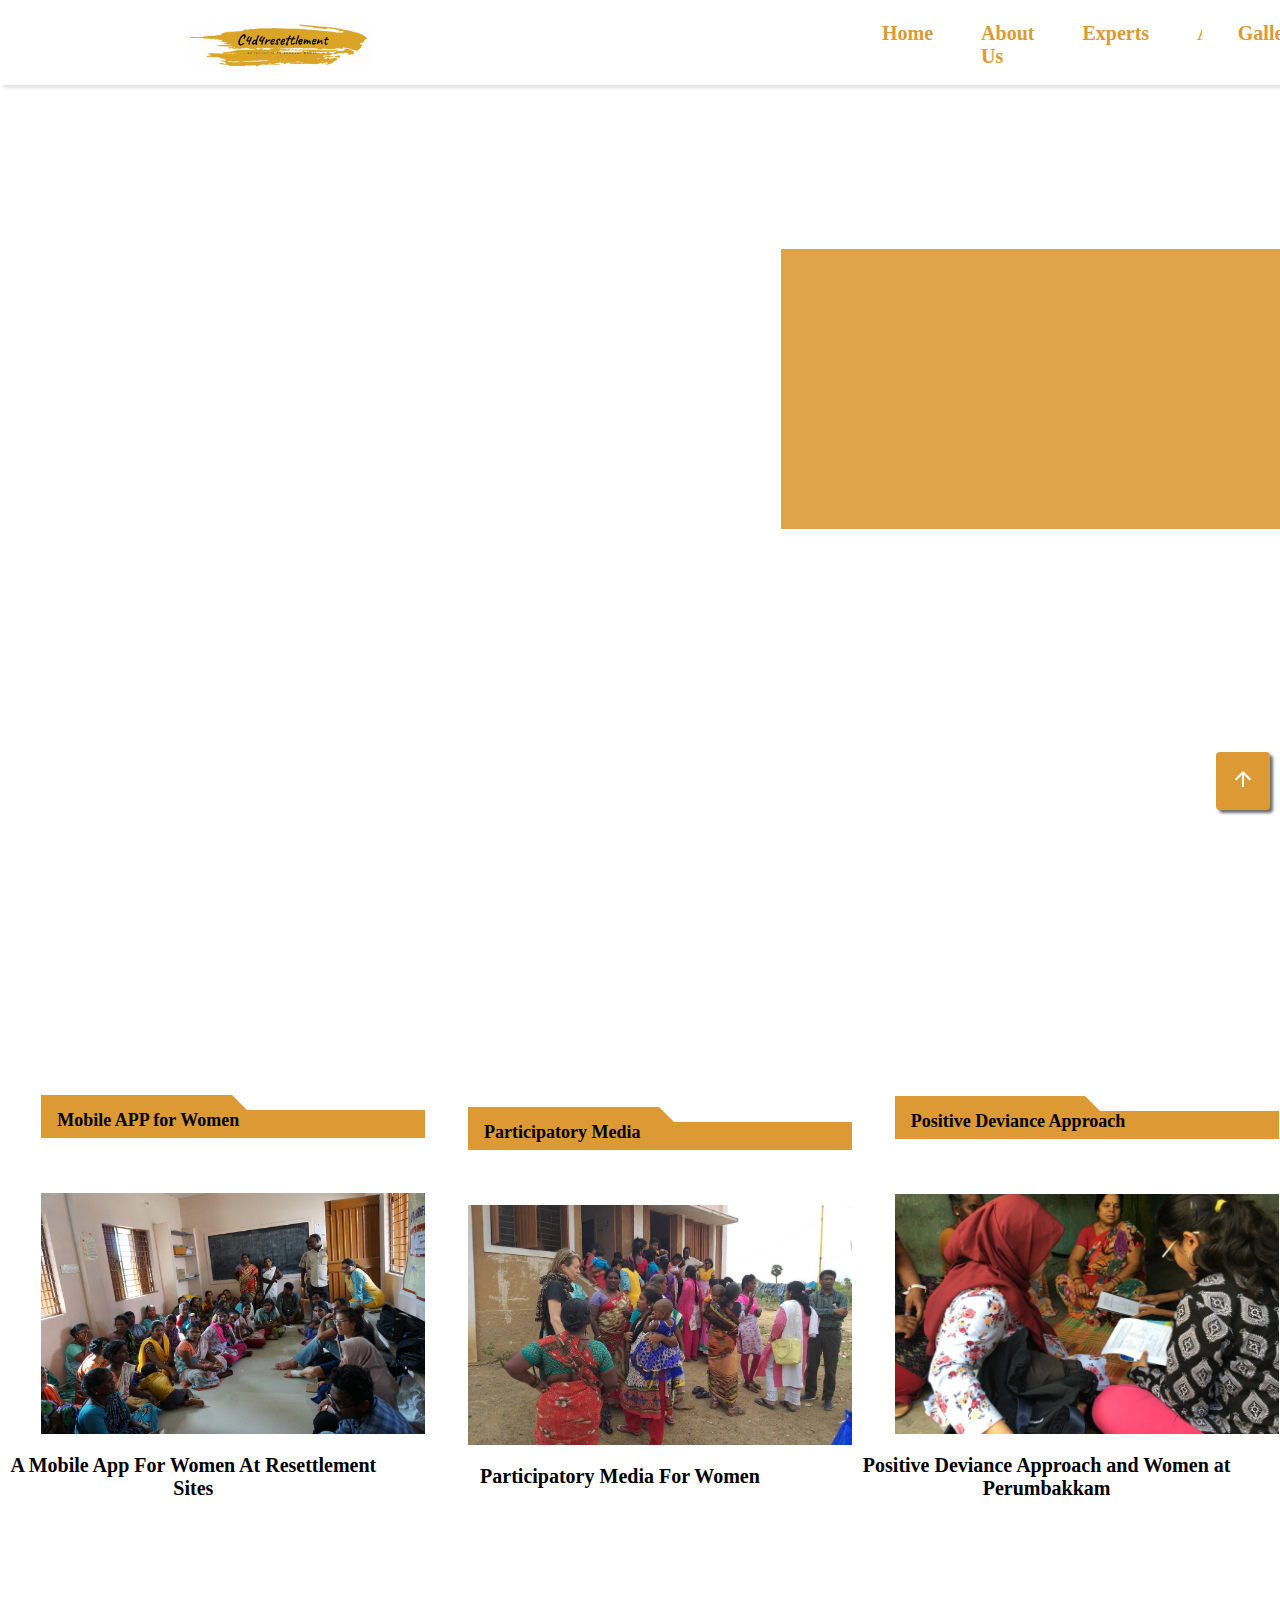
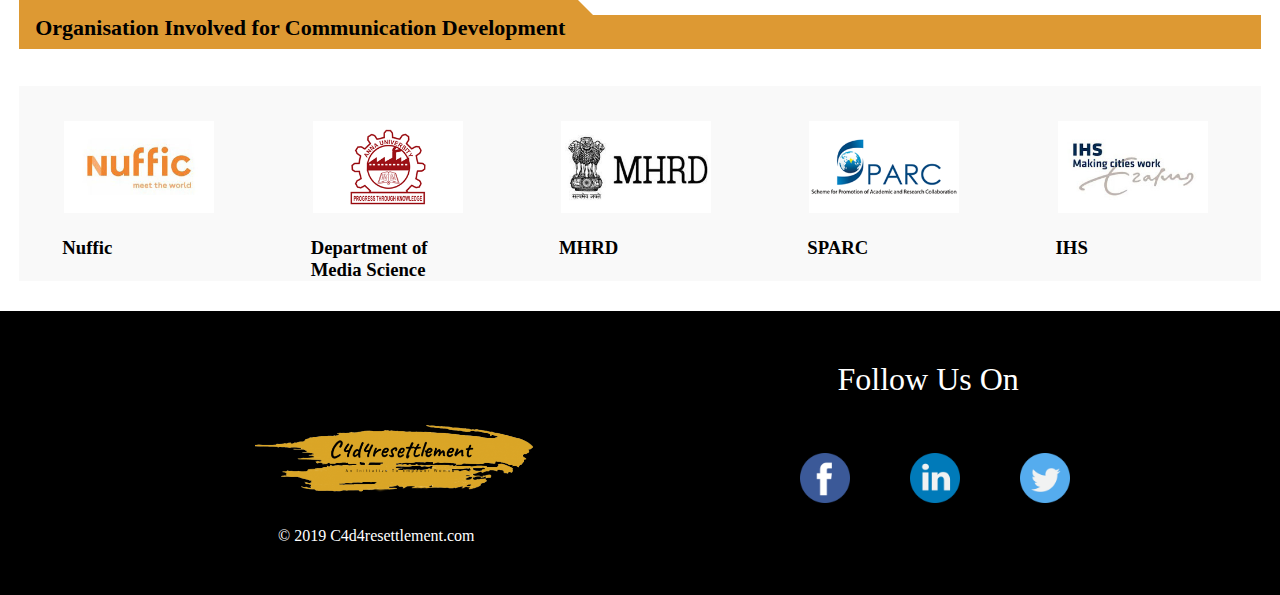
==== index.html @ a74b5cc2 "initial Commit" ====
<!DOCTYPE html>
<html>
    <head>
        <meta charset="UTF-8">
        <meta name="viewport" content="width=device-width, initial-scale=1">
         <!-- Google Font -->
          <link href="https://fonts.googleapis.com/css2?family=Montserrat:wght@400;500;700;900&display=swap" rel="stylesheet" />

         <!-- Google Icon -->
          <link rel="stylesheet" href="https://fonts.googleapis.com/icon?family=Material+Icons">

        <title> C4d4resettlement</title>
        <link rel="icon" href="./Images/logo.png">

        <!-- custom stylesheet -->
        <link rel="stylesheet" href="style.css">


    </head>

    <body>

        <div id="header" class="main">
          <header>
            <div class="navbar">
              <div class="logo">
                <img
                  class="c4d4_logo" src="/images/logo.png" alt="logo"
                />
              </div>

              <div class="navbar_rhs">
                <div class="nav-links"> <a href="/index.html"> Home</a></div>
                <div class="nav-links"><a href="/about.html">About Us</a></div>
                <div class="nav-links"><a href="/experts.html">Experts</a></div>
                <div class="dropdown">
                  <button class="dropbtn">Activities
                    <span class="material-icons">
                      expand_more
                      </span>
                  </button>
                  <div class="dropdown-content">
                    <a href="#">Documentary Screening</a>
                    <a href="#">Research Publication</a>
                    <a href="#">Field Work</a>
                    <a href="#">Meeting</a>
                    <a href="#">Conference / Workshop</a>
                    <a href="#">Courses</a>
                  </div>
                </div>
                <div class="nav-links"><a href="/gallery.html">Gallery</a></div>
                <div class="nav-links"><a href="/contactus.html">Contact Us</a></div>
              </div>
           </div>
          </header>
              <div class="main-banner">
                <div class="banner-words">
                  <div class="words">
                    <p><span></span></p>
                  </div>
                </div>
              </div>
              
              <div class="content-section">
                 <div class="article"> <p ></p>
                   <div class="article-title"> 
                    Mobile APP for Women
                   </div>  
                   <div class="article-image"> 
                     <a href="/article1.html"><img src="/images/Article1.jpg" alt="article 1 img" /></a> 
                   </div>
                   <div class="article-content">
                      <p>A Mobile App For Women At Resettlement Sites</p>
                   </div>
                 </div>

                 <div class="article"> <p></p>
                  <div class="article-title"> 
                    Participatory Media
                  </div>  
                  <div class="article-image"> 
                    <a href="/article2.html"><img src="/images/Article2.jpg" alt="article 1 img" /></a>
                  </div>
                  <div class="article-content">
                      <p>Participatory Media For Women</p>
                  </div>
                </div>

                <div class="article"> <p></p>
                  <div class="article-title"> 
                    Positive Deviance Approach
                  </div>  
                  <div class="article-image"> 
                    <a href="/article3.html"> <img src="/images/Article3.jpg" alt="article 3 img" /> </a>
                  </div>
                  <div class="article-content">
                    <p>Positive Deviance Approach and Women at Perumbakkam</p>
                  </div>
                </div>
              </div>

             <!-- feature section  -->
<!-- 
             <div class="feature-section">
              <div class="article"> <p></p>
                <div class="feature-article-title"> 
                  Features of the project
                </div> 
                <div class="feature-article-image"> 
                  <img src="/images/feature project.png" alt="featureproject img" />
                </div>
             </div> -->

             <!-- organisation involved -->

             <div class="organisation-section">
              <div class="orgarticle"> <p></p>
                <div class="organisation-article-title"> 
                  Organisation Involved for Communication Development
                </div>
              </div>
              <div class="organisation-fulllogo">
                <div class="organisation-logo">
                   <a href="/org1.html"> <img src="/images/nuffic logo.jpg" alt="nuffic logo" /> </a> 
                    <h3>Nuffic</h3>
                </div>

                <div class="organisation-logo">
                  <a href="/org2.html"> <img class="aulogo" src="/images/au logo.png" alt="Au logo" /> </a>
                  <h3>Department of <br>Media Science</h3>
                </div>

              <div class="organisation-logo">
                <a href="/org3.html"><img src="/images/mhrd-logo.png" alt="mhrdlogo" /> </a> 
                <h3>MHRD</h3>
              </div>

              <div class="organisation-logo">
                <a href="/org4.html"><img src="/images/sparclogo.png" alt="sparclogo" /></a>
                <h3>SPARC</h3>
              </div>

               <div class="organisation-logo">
                <a href="/org5.html"><img src="/images/ihs logo.jpg" alt="ihsloho" /> </a>
                 <h3>IHS</h3>
               </div>

              </div>
             </div>

             <!-- footer -->

             <div class="footer-section">
               <div class="leftfollow">
                 <div><img class="followlogo" src="/images/followuslogo.png" alt="followlogo" /></div>
                <div class="copyrights">
                © 2019 C4d4resettlement.com
                 </div>
              </div>
               <div class="follow-us">
                 <div class="follow-us-title">
                    Follow Us On
                 </div>
                 <div class="follow-us-icon">
                     <div ><img class="sm-icon" src="/images/facebook.png" alt="facebook" /> </div>   
                     <div ><img class="sm-icon" src="/images/linkedin.png" alt="facebook" /> </div>   
                     <div ><img class="sm-icon" src="/images/twitter.png" alt="facebook" /> </div>   
                 </div>
               </div>
             </div>


             <a href="#header" class="goto-top scroll-link">
              <span class="material-icons">
                arrow_upward
                </span>
            </a>


          </div>

</html>
---- style.css ----
*
 {
  padding: 0;
  margin: 0;
}
/* body {
  background-color: #f7f7f7;
} */

  /* css for nav bar */
.main {
    height: 50px;
   
  }

  .navbar {
    height: 80px;
    background-color: #ffffff;
    display: flex;
    padding-left: 150px;
    padding-right: 150px;
    align-items: center;
    padding-top: 5px;
    width: 100%;
    box-shadow: 3px 3px 3px rgba(110, 110, 110,.2);
    margin-bottom: 10px;
    overflow: hidden;
  }

  .c4d4_logo {
    width: 180px;
    cursor: pointer;
    margin-bottom: 30px;
  }


  .navbar_rhs {
    display: flex;
    gap: 24px;
    color: #dd9933;
    font-size: 20px;
    font-weight: 700;
    margin-left: 500px;
    overflow: hidden;
  }

  a {
    text-decoration: none;
    color: inherit;
  }

  .dropdown {
    float: left;
    overflow: hidden;
  }

  .dropdown .dropbtn {
    font-size: 20px;
    font-weight: 700;
    border: none;
    outline: none;
    color: #dd9933;
    padding: 12px;
    background-color: white;
    font-family: inherit; 
    margin: 0; /* Important for vertical align on mobile phones */
  }

  .dropbtn > span {
    font-size: 16px;
    font-weight: 900;
  }

  .navbar a:hover, .dropdown:hover .dropbtn {
    background-color: #dd9933;
    color: #ffffff;
    border-radius: 8px;
  }

  .dropdown-content {
    display: none;
    position: absolute;
    background-color: #f9f9f9;
    min-width: 160px;
    box-shadow: 0px 8px 16px 0px rgba(0,0,0,0.2);
    z-index: 1;
    border-radius: 8px;
  }

  .dropdown-content a {
    float: none;
    color: #dd9933;
    padding: 12px;
    text-decoration: none;
    display: block;
    text-align: left;
  }

  .dropdown-content a:hover {
    background-color:rgba(221, 153, 51, .9);
  }
  
  .dropdown:hover .dropdown-content {
    display: block;
  }

  .nav-links {
    padding: 12px;
    cursor: pointer;
    color: #dd9933
  }

  .nav-links:hover {
    background-color: #dd9933;
    color: #ffffff;
    border-radius: 8px;
  }

  /* css for banner */

  .banner-title > h1 {
    margin-left: 38%;
    margin-top: 20px;
    margin-bottom: 20px;
  }

  .banner-words {
    width: 100%;
    height: 100vh;
    background-size: cover;
    animation: imganimate 16s ease-in-out infinite;
  }

  @keyframes imganimate {
    0%,100%{
      background-image: url(/images/mainbanner.jpg);
    }
    25%{
      background-image: url(/images/mainbanner1.jpg);
    }
    50%{
      background-image: url(/images/mainbanner2.jpg);
    }
    75%{
      background-image: url(/images/mainbanner3.jpg);
    }
  }
   .words {
     background-color: rgba(221, 153, 51, .9);
     height: 280px;
     width: 658px;
     margin-left: 61%;
     position: absolute;
     margin-top: 12%;
  }

  .words  p {
    margin-left: 48px;
    margin-top: 90px;
    font-size: 28px;
    font-weight: 700;
  }

  .words  span:before {
    content: '';
    animation: animate infinite 10s;
  }

  @keyframes animate {
    0% {
      content: 'International conference on communication for development:Inventions for Empower Women';   
    }

    50% {
      content: '3-Day workshop on communication for Development: Intervention in Resettlement to improve livehood outcomes for women';   
    }

    100% {
      content: 'International conference on communication for development:Inventions for Empower Women';   
    }

  }

  /* css for content section */
    
  .content-section {
    width: 100%;
    margin-top: 100px;
    display: flex;
    align-items: center;
    justify-content: space-around;
  } 


  .article > p {
     border-bottom: 15px solid #dd9933;
     border-right: 15px solid #ffffff;
     width: 45%; 
     margin-left: 40px;
  }

  .article-title > p {
    padding-left: 8px;
    padding-top: 8px;
    padding-bottom: 8px;
    font-size: 16px;
    font-weight: 600;
    width: 97%;
  }
  

  .article-title {
    background-color: #dd9933;
    height: 8px;
    margin-bottom: 20px;
    padding-left: 16px;
    padding-bottom: 20px;
    font-weight: 700;
    font-size: 18px;
    margin-left: 40px;
  }

  .article-image > a >img {
    width: 30vw;
    transition: 1s;
  }
  img:hover {
    transform: scale(.9);
    cursor: pointer;
  }
  

  .article-content > p {
    margin-top: 16px;
    width: 30vw;
    font-size: 20px;
    font-weight: 600;
    text-align: center;
    cursor: pointer;
  }

  /* features section */

  /* .feature-section {
    margin-top: 75px;
    width: 60%;
    margin-left: 25px;
  }

  .feature-article-title {
    background-color: #dd9933;
    height: 8px;
    margin-bottom: 20px;
    padding-left: 16px;
    padding-bottom: 24px;
    font-weight: 700;
    font-size: 22px;
  }

  .feature-article-image > img {
    width: 100%;
    
  } */


  /* organisational section */

  .organisation-section {
    width: 97%;
    margin-left: 1.5%;
    margin-top: 100px;
  }

  .organisation-article-title {
    background-color: #dd9933;
    height: 8px;
    margin-bottom: 20px;
    padding-left: 16px;
    padding-bottom: 26px;
    font-weight: 700;
    font-size: 22px;
  }

  .organisation-fulllogo {
    display: flex;
    justify-content: space-around;
    margin-top: 3%;
    background-color: rgba(224, 224, 224, 0.2);
  }
 

  img {
    width: 150px;
    margin-left: 40px;
    margin-top: 35px;
  
  }
  .organisation-logo:hover {
    box-shadow: black;
    cursor: pointer;
    background-color: rgba(221, 153, 51, .9); 
  }

  .organisation-logo > h3{
    width: 200px;
    margin-top: 20px;
    margin-left: 38px;

  }

 .orgarticle > p {
    border-bottom: 15px solid #dd9933;
    border-right: 15px solid #ffffff;
    width: 45%; 
 }

  /* css for footer */

  .footer-section {
    background-color: black;
    margin-top: 30px;
    padding-top: 50px;
    padding-bottom: 50px;
    display: flex;
    justify-content: space-evenly;
  }

  .copyrights {
    color: white;
    margin-left: 20%;
    

  }

  .left-follow {
    display: flex; 
  }  

  .followlogo {
    width: 300px
  }

 

  .follow-us-title {
    color: white;
    font-size: 32px;
    margin-left: 25%;
  }

  .follow-us {
    margin-left: 0%;
  }

  .follow-us-icon {
    display: flex;
    justify-content: space-around;
    margin-top: 20px;
    gap: 20px;
  }

  .sm-icon {
    width: 50px;
    height: 50px;
    cursor: pointer;
  }

  
/* =======================
     Goto-top
   =======================
*/

.goto-top {
  position: fixed;
  bottom: 10%;
  padding: 15px;
  border-radius: 4px;
  margin-left: 95%;
  background-color: #dd9933;
  cursor: pointer;
  box-shadow: 3px 3px 3px rgb(110, 110, 110);
}

.goto-top .material-icons {
  color: #ffffff;
}

.goto-top.show {
  display: block;
}
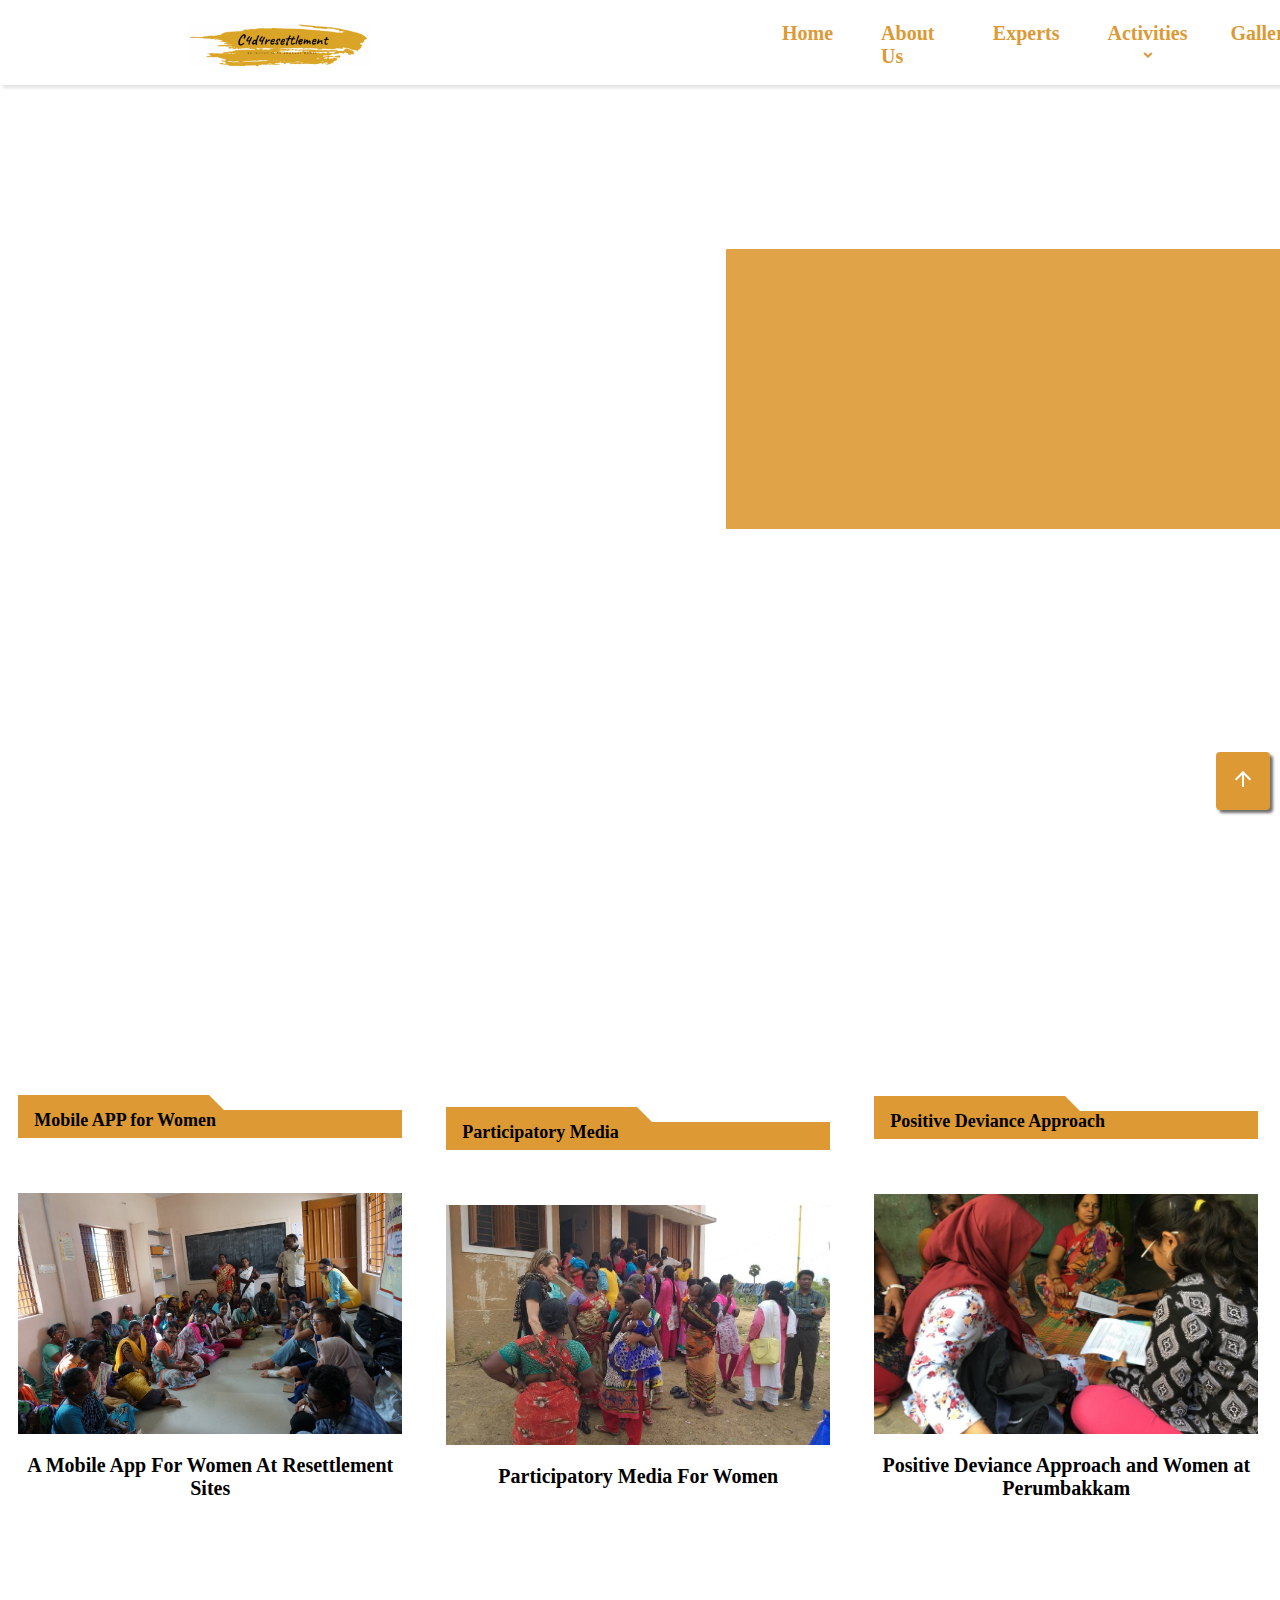
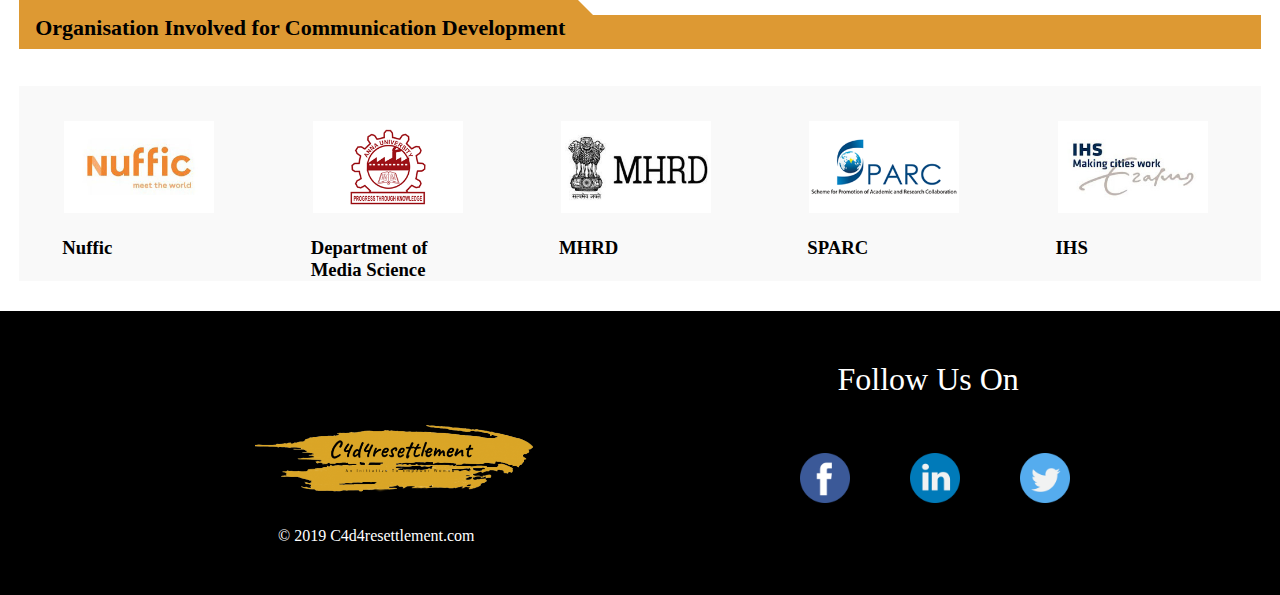
==== commit 4055776a: "update commit" ====
--- a/index.html
+++ b/index.html
@@ -9,8 +9,8 @@
          <!-- Google Icon -->
           <link rel="stylesheet" href="https://fonts.googleapis.com/icon?family=Material+Icons">
 
-        <title> C4d4resettlement</title>
-        <link rel="icon" href="./Images/logo.png">
+        <title> C4d4 Resettlement</title>
+        <link rel="icon" href="images/followuslogo.png">
 
         <!-- custom stylesheet -->
         <link rel="stylesheet" href="style.css">
@@ -25,14 +25,14 @@
             <div class="navbar">
               <div class="logo">
                 <img
-                  class="c4d4_logo" src="/images/logo.png" alt="logo"
+                  class="c4d4_logo" src="logo.png" alt="logo"
                 />
               </div>
 
               <div class="navbar_rhs">
-                <div class="nav-links"> <a href="/index.html"> Home</a></div>
-                <div class="nav-links"><a href="/about.html">About Us</a></div>
-                <div class="nav-links"><a href="/experts.html">Experts</a></div>
+                <div class="nav-links"> <a href="index.html"> Home</a></div>
+                <div class="nav-links"><a href="about.html">About Us</a></div>
+                <div class="nav-links"><a href="experts.html">Experts</a></div>
                 <div class="dropdown">
                   <button class="dropbtn">Activities
                     <span class="material-icons">
@@ -45,11 +45,11 @@
                     <a href="#">Field Work</a>
                     <a href="#">Meeting</a>
                     <a href="#">Conference / Workshop</a>
-                    <a href="#">Courses</a>
+                    <a href="#">courses</a>
                   </div>
                 </div>
-                <div class="nav-links"><a href="/gallery.html">Gallery</a></div>
-                <div class="nav-links"><a href="/contactus.html">Contact Us</a></div>
+                <div class="nav-links"><a href="gallery.html">Gallery</a></div>
+                <div class="nav-links"><a href="contactus.html">Contact Us</a></div>
               </div>
            </div>
           </header>
@@ -67,7 +67,7 @@
                     Mobile APP for Women
                    </div>  
                    <div class="article-image"> 
-                     <a href="/article1.html"><img src="/images/Article1.jpg" alt="article 1 img" /></a> 
+                     <a href="article1.html"><img src="images/Article1.jpg" alt="article 1 img" /></a> 
                    </div>
                    <div class="article-content">
                       <p>A Mobile App For Women At Resettlement Sites</p>
@@ -79,7 +79,7 @@
                     Participatory Media
                   </div>  
                   <div class="article-image"> 
-                    <a href="/article2.html"><img src="/images/Article2.jpg" alt="article 1 img" /></a>
+                    <a href="article2.html"><img src="images/Article2.jpg" alt="article 1 img" /></a>
                   </div>
                   <div class="article-content">
                       <p>Participatory Media For Women</p>
@@ -91,7 +91,7 @@
                     Positive Deviance Approach
                   </div>  
                   <div class="article-image"> 
-                    <a href="/article3.html"> <img src="/images/Article3.jpg" alt="article 3 img" /> </a>
+                    <a href="article3.html"> <img src="images/Article3.jpg" alt="article 3 img" /> </a>
                   </div>
                   <div class="article-content">
                     <p>Positive Deviance Approach and Women at Perumbakkam</p>
@@ -121,27 +121,27 @@
               </div>
               <div class="organisation-fulllogo">
                 <div class="organisation-logo">
-                   <a href="/org1.html"> <img src="/images/nuffic logo.jpg" alt="nuffic logo" /> </a> 
+                   <a href="org1.html"> <img src="images/nuffic logo.jpg" alt="nuffic logo" /> </a> 
                     <h3>Nuffic</h3>
                 </div>
 
                 <div class="organisation-logo">
-                  <a href="/org2.html"> <img class="aulogo" src="/images/au logo.png" alt="Au logo" /> </a>
+                  <a href="org2.html"> <img class="aulogo" src="images/au logo.png" alt="Au logo" /> </a>
                   <h3>Department of <br>Media Science</h3>
                 </div>
 
               <div class="organisation-logo">
-                <a href="/org3.html"><img src="/images/mhrd-logo.png" alt="mhrdlogo" /> </a> 
+                <a href="org3.html"><img src="images/mhrd-logo.png" alt="mhrdlogo" /> </a> 
                 <h3>MHRD</h3>
               </div>
 
               <div class="organisation-logo">
-                <a href="/org4.html"><img src="/images/sparclogo.png" alt="sparclogo" /></a>
+                <a href="org4.html"><img src="images/sparclogo.png" alt="sparclogo" /></a>
                 <h3>SPARC</h3>
               </div>
 
                <div class="organisation-logo">
-                <a href="/org5.html"><img src="/images/ihs logo.jpg" alt="ihsloho" /> </a>
+                <a href="org5.html"><img src="images/ihs logo.jpg" alt="ihsloho" /> </a>
                  <h3>IHS</h3>
                </div>
 
@@ -152,7 +152,7 @@
 
              <div class="footer-section">
                <div class="leftfollow">
-                 <div><img class="followlogo" src="/images/followuslogo.png" alt="followlogo" /></div>
+                 <div><img class="followlogo" src="images/followuslogo.png" alt="followlogo" /></div>
                 <div class="copyrights">
                 © 2019 C4d4resettlement.com
                  </div>
@@ -162,9 +162,9 @@
                     Follow Us On
                  </div>
                  <div class="follow-us-icon">
-                     <div ><img class="sm-icon" src="/images/facebook.png" alt="facebook" /> </div>   
-                     <div ><img class="sm-icon" src="/images/linkedin.png" alt="facebook" /> </div>   
-                     <div ><img class="sm-icon" src="/images/twitter.png" alt="facebook" /> </div>   
+                     <div ><img class="sm-icon" src="images/facebook.png" alt="facebook" /> </div>   
+                     <div ><img class="sm-icon" src="images/linkedin.png" alt="facebook" /> </div>   
+                     <div ><img class="sm-icon" src="images/twitter.png" alt="facebook" /> </div>   
                  </div>
                </div>
              </div>
--- a/style.css
+++ b/style.css
@@ -40,7 +40,7 @@
     color: #dd9933;
     font-size: 20px;
     font-weight: 700;
-    margin-left: 500px;
+    margin-left: 400px;
     overflow: hidden;
   }
 
@@ -133,23 +133,23 @@
 
   @keyframes imganimate {
     0%,100%{
-      background-image: url(/images/mainbanner.jpg);
+      background-image: url(images/mainbanner.jpg);
     }
     25%{
-      background-image: url(/images/mainbanner1.jpg);
+      background-image: url(images/mainbanner1.jpg);
     }
     50%{
-      background-image: url(/images/mainbanner2.jpg);
+      background-image: url(images/mainbanner2.jpg);
     }
     75%{
-      background-image: url(/images/mainbanner3.jpg);
+      background-image: url(images/mainbanner3.jpg);
     }
   }
    .words {
      background-color: rgba(221, 153, 51, .9);
      height: 280px;
      width: 658px;
-     margin-left: 61%;
+     margin-left: 56.7%;
      position: absolute;
      margin-top: 12%;
   }
@@ -188,7 +188,8 @@
     margin-top: 100px;
     display: flex;
     align-items: center;
-    justify-content: space-around;
+    justify-content: space-between;
+    margin-left: -1.7%;
   } 
 
 
@@ -232,11 +233,12 @@
 
   .article-content > p {
     margin-top: 16px;
-    width: 30vw;
     font-size: 20px;
     font-weight: 600;
     text-align: center;
     cursor: pointer;
+    width: 30vw;
+    margin-left: 40px;
   }
 
   /* features section */
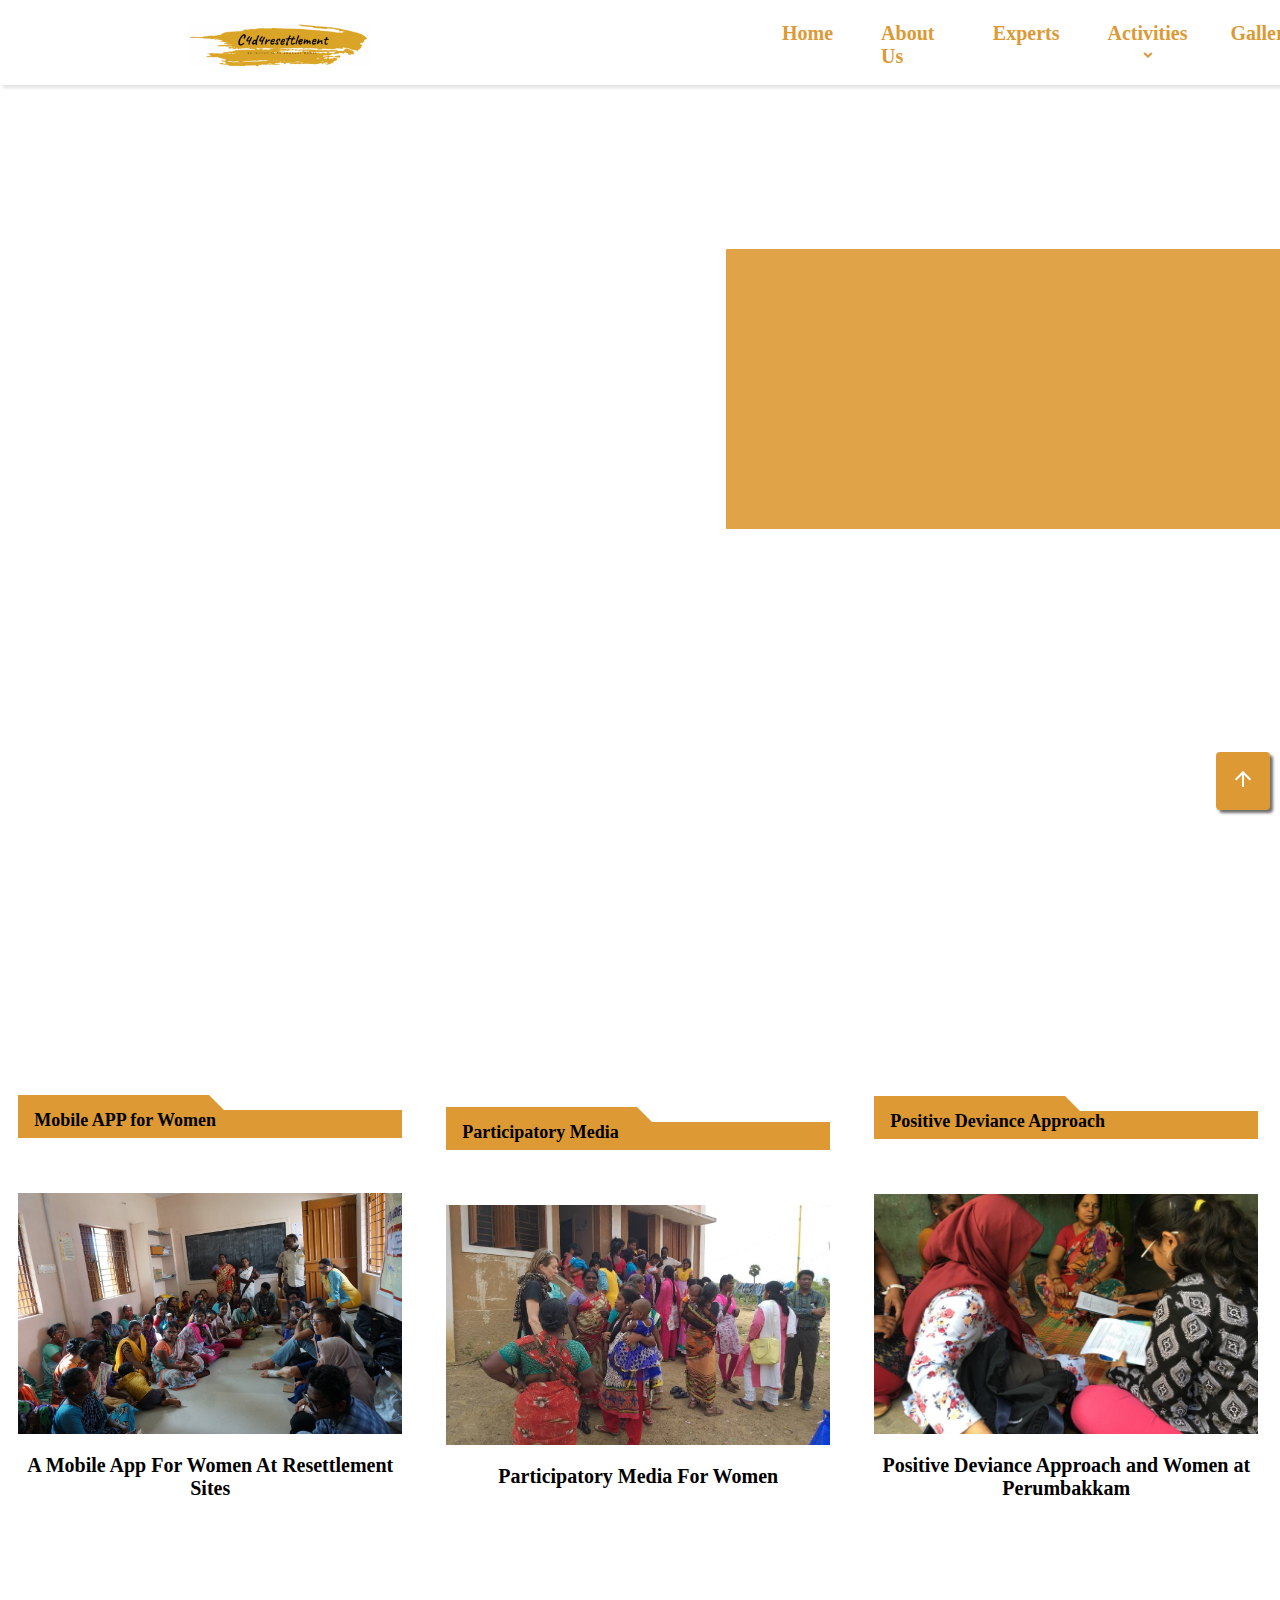
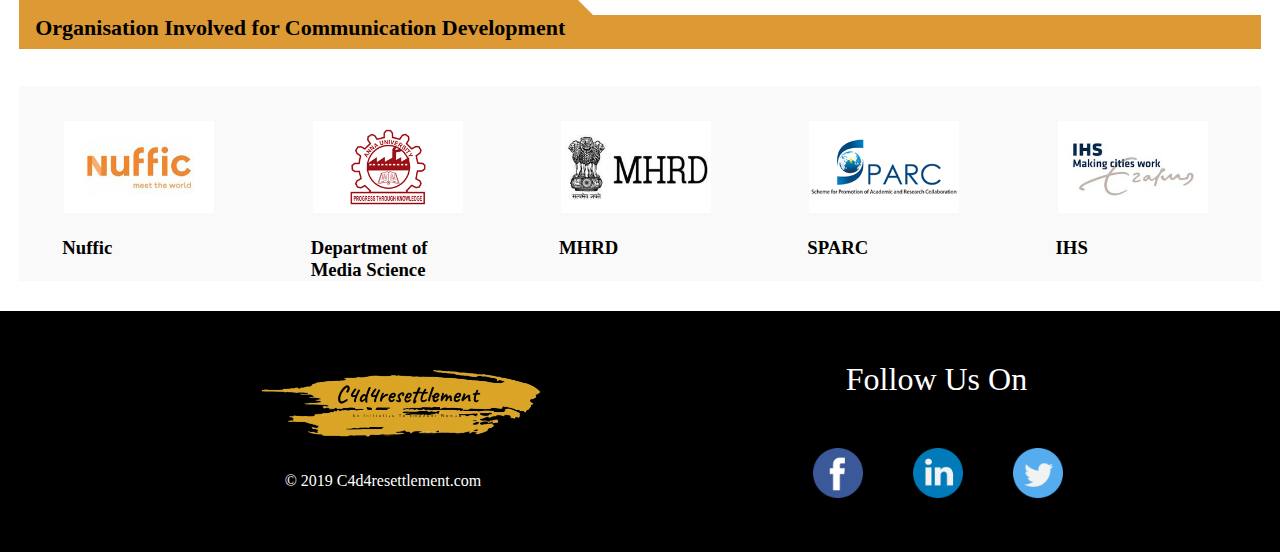
==== commit 87ffded9: "update commit" ====
--- a/index.html
+++ b/index.html
@@ -29,7 +29,7 @@
                 />
               </div>
 
-              <div class="navbar_rhs">
+              <div class="navbar_rhs" id="myTopnav">
                 <div class="nav-links"> <a href="index.html"> Home</a></div>
                 <div class="nav-links"><a href="about.html">About Us</a></div>
                 <div class="nav-links"><a href="experts.html">Experts</a></div>
@@ -50,6 +50,12 @@
                 </div>
                 <div class="nav-links"><a href="gallery.html">Gallery</a></div>
                 <div class="nav-links"><a href="contactus.html">Contact Us</a></div>
+
+                <div class="hamburger">
+                  <span class="material-icons">
+                    menu
+                    </span>
+                </div>
               </div>
            </div>
           </header>
@@ -99,17 +105,6 @@
                 </div>
               </div>
 
-             <!-- feature section  -->
-<!-- 
-             <div class="feature-section">
-              <div class="article"> <p></p>
-                <div class="feature-article-title"> 
-                  Features of the project
-                </div> 
-                <div class="feature-article-image"> 
-                  <img src="/images/feature project.png" alt="featureproject img" />
-                </div>
-             </div> -->
 
              <!-- organisation involved -->
 
@@ -179,4 +174,9 @@
 
           </div>
 
+      <!-- custom script -->
+
+      <script src="index.js"></script>
+
+   </body>
 </html>--- a/style.css
+++ b/style.css
@@ -11,6 +11,10 @@
 .main {
     height: 50px;
    
+  }
+
+  .hamburger {
+    display: none;
   }
 
   .navbar {
@@ -116,6 +120,112 @@
     border-radius: 8px;
   }
 
+  .navbar_rhs .icon {
+    display: none;
+  }
+
+  /* Navbar Media Query */
+
+  @media only screen and (max-width: 1200px){
+
+    .main {
+      height: 50px;
+    }
+
+    .navbar {
+      height: 80px;
+      background-color: #ffffff;
+      display: flex;
+      padding-left: 50px;
+      padding-right: 50px;
+      align-items: center;
+      padding-top: 5px;
+      width: 100%;
+      box-shadow: 3px 3px 3px rgba(110, 110, 110,.2);
+      margin-bottom: 10px;
+      overflow: hidden;
+    }
+
+    .navbar_rhs {
+      display: flex;
+      gap: 12px;
+      color: #dd9933;
+      font-size: 20px;
+      font-weight: 700;
+      margin-left: 80px;
+      overflow: hidden;
+    }
+
+    .c4d4_logo {
+      width: 180px;
+      cursor: pointer;
+      margin-bottom: 30px;
+      margin-left: -15px;
+    }
+
+  }
+
+  @media only screen and (max-width: 768px) {
+    .main {
+      height: 50px;
+    }
+
+    header {
+      width: 768px;
+    }
+
+    .navbar {
+      height: 80px;
+      background-color: #ffffff;
+      display: flex;
+      padding-left: 20px;
+      padding-right: 20px;
+      align-items: center;
+      padding-top: 5px;
+      width: 100%;
+      box-shadow: 3px 3px 3px rgba(110, 110, 110,.2);
+      margin-bottom: 10px;
+      overflow: hidden;
+    }
+
+    .navbar_rhs {
+      display: flex;
+      gap: 0px;
+      color: #dd9933;
+      font-size: 18px;
+      font-weight: 700;
+      margin-left: 50px;
+      overflow: hidden;
+    }
+
+    .c4d4_logo {
+      width: 120px;
+      cursor: pointer;
+      margin-bottom: 30px;
+      margin-left: -5px;
+    }
+
+  }
+
+  @media screen and (max-width: 425px) {
+    .hamburger {
+      padding: 0.3rem;
+      display: flex;
+      align-items: center;
+      justify-content: center;
+      background-color: white;
+      border-radius: 0.2rem;
+      cursor: pointer;
+    }
+  
+    .hamburger span {
+      width: 3rem;
+      height: 3rem;
+      fill: #dd9933;
+    }
+  }
+ 
+
   /* css for banner */
 
   .banner-title > h1 {
@@ -179,6 +289,83 @@
       content: 'International conference on communication for development:Inventions for Empower Women';   
     }
 
+  }
+
+  /* banner Media queries */
+
+  @media only screen and (max-width: 1200px){
+
+    .banner-words {
+      width: 100%;
+      height: 100vh;
+      background-size: 100vh;
+      background-repeat: no-repeat;
+      animation: imganimate 16s ease-in-out infinite;
+    }
+  
+    @keyframes imganimate {
+      0%,100%{
+        background-image: url(images/mainbanner.jpg);
+      }
+      25%{
+        background-image: url(images/mainbanner1.jpg);
+      }
+      50%{
+        background-image: url(images/mainbanner2.jpg);
+      }
+      75%{
+        background-image: url(images/mainbanner3.jpg);
+      }
+    }
+
+    .words {
+      background-color: rgba(221, 153, 51, .9);
+      height: 280px;
+      width: 658px;
+      margin-left: 36.7%;
+      position: absolute;
+      margin-top: 12%;
+   }
+  }
+
+  @media only screen and (max-width: 768px) {
+    .banner-words {
+      width: 100%;
+      height: 100vh;
+      background-size: 100vh;
+      background-repeat: no-repeat;
+      animation: imganimate 16s ease-in-out infinite;
+    }
+  
+    @keyframes imganimate {
+      0%,100%{
+        background-image: url(images/mainbanner.jpg);
+      }
+      25%{
+        background-image: url(images/mainbanner1.jpg);
+      }
+      50%{
+        background-image: url(images/mainbanner2.jpg);
+      }
+      75%{
+        background-image: url(images/mainbanner3.jpg);
+      }
+    }
+
+    .words {
+      background-color: rgba(221, 153, 51, .9);
+      height: 230px;
+      width: 558px;
+      margin-left: 29.7%;
+      position: absolute;
+      margin-top: 19%;
+   }
+   .words  p {
+    margin-left: 48px;
+    margin-top: 50px;
+    font-size: 28px;
+    font-weight: 700;
+  }
   }
 
   /* css for content section */
@@ -241,29 +428,68 @@
     margin-left: 40px;
   }
 
-  /* features section */
-
-  /* .feature-section {
-    margin-top: 75px;
-    width: 60%;
-    margin-left: 25px;
-  }
-
-  .feature-article-title {
+  /* content Media query */
+
+  @media only screen and (max-width: 1200px) {
+
+    .content-section {
+      width: 100%;
+      display: flex;
+      align-items: center;
+      justify-content: space-between;
+      margin-left: -2.4%;
+      margin-top: -600px;
+    } 
+
+  }
+
+  @media only screen and (max-width: 768px) {
+    .content-section {
+      width: 95vw;
+      display: flex;
+      align-items: center;
+      justify-content: space-between;
+      margin-left: -2.4%;
+      margin-top: -450px;
+    } 
+
+    .article > p {
+      border-bottom: 15px solid #dd9933;
+      border-right: 15px solid #ffffff;
+      width: 35%; 
+      margin-left: 40px;
+   }
+
+   .article-title {
     background-color: #dd9933;
     height: 8px;
-    margin-bottom: 20px;
-    padding-left: 16px;
-    padding-bottom: 24px;
+    padding-left: 12px;
+    padding-bottom: 16px;
     font-weight: 700;
-    font-size: 22px;
-  }
-
-  .feature-article-image > img {
-    width: 100%;
-    
-  } */
-
+    font-size: 16px;
+    margin-left: 40px;
+    padding-top: 6px;
+  }
+
+    .article-title > p {
+      padding-left: 8px;
+      padding-top: 8px;
+      padding-bottom: 8px;
+      font-weight: 600;
+      width: 100%;
+    }
+
+    .article-content > p {
+      width: 25vw;
+      font-size: 12px;
+      margin-left: 50px;
+    }
+
+    .article-image > a >img {
+      width: 28vw;
+      margin-top: 0px;
+    }
+  }
 
   /* organisational section */
 
@@ -316,6 +542,66 @@
     width: 45%; 
  }
 
+ /* organisation media query */
+
+  @media only screen and (max-width: 1200px) {
+
+    .organisation-logo > a > img {
+      width: 130px;
+      margin-top: 35px;
+    }
+
+    .organisation-logo > h3{
+      width: 150px;
+      margin-top: 20px;
+      margin-left: 48px;
+      margin-bottom: 16px;
+    }
+
+  }
+
+  @media only screen and (max-width: 768px) {
+
+    .organisation-section {
+      width: 97vw;
+      margin-left: 1.5%;
+      margin-top: 50px;
+    }
+
+    .organisation-fulllogo {
+      display: flex;
+      justify-content: space-around;
+      margin-top: 3%;
+      background-color: rgba(224, 224, 224, 0.2);
+      width: 100%;
+    }
+
+    .organisation-logo > a > img {
+      width: 100px;
+      margin-top: 35px;
+      margin-left: 16px;
+    }
+
+    .organisation-logo > h3{
+      width: 80px;
+      margin-top: 10px;
+      margin-left: 28px;
+      margin-bottom: 16px;
+      font-size: 12px;
+    }
+
+    .organisation-article-title {
+      background-color: #dd9933;
+      height: 8px;
+      margin-bottom: 10px;
+      padding-left: 16px;
+      padding-bottom: 18px;
+      padding-top: 12px;
+      font-weight: 700;
+      font-size: 16px;
+    }
+  }
+
   /* css for footer */
 
   .footer-section {
@@ -330,12 +616,10 @@
   .copyrights {
     color: white;
     margin-left: 20%;
-    
-
-  }
-
-  .left-follow {
-    display: flex; 
+  }
+
+  .leftfollow {
+    margin-top: -55px;
   }  
 
   .followlogo {
@@ -357,14 +641,56 @@
   .follow-us-icon {
     display: flex;
     justify-content: space-around;
-    margin-top: 20px;
-    gap: 20px;
+    margin-top: 15px;
+    gap: 10px;
   }
 
   .sm-icon {
     width: 50px;
     height: 50px;
     cursor: pointer;
+  }
+
+  /* footer media query */
+
+  @media only screen and (max-width: 768px) {
+    .footer-section {
+      background-color: black;
+      margin-top: 20px;
+      padding-top: 20px;
+      padding-bottom: 20px;
+      display: flex;
+      justify-content: space-evenly;
+    }
+
+    .leftfollow {
+      margin-top: -45px;
+    } 
+
+    .followlogo {
+      width: 230px
+    }
+
+    .follow-us {
+      margin-top: 2%;
+    }
+
+    .follow-us-title {
+      color: white;
+      font-size: 24px;
+      margin-left: 28%;
+    }
+    .follow-us-icon {
+      display: flex;
+      justify-content: space-around;
+      margin-top: 0px;
+      gap: 0px;
+    }
+  
+    .sm-icon {
+      width: 30px;
+      height: 30px;
+    }
   }
 
   
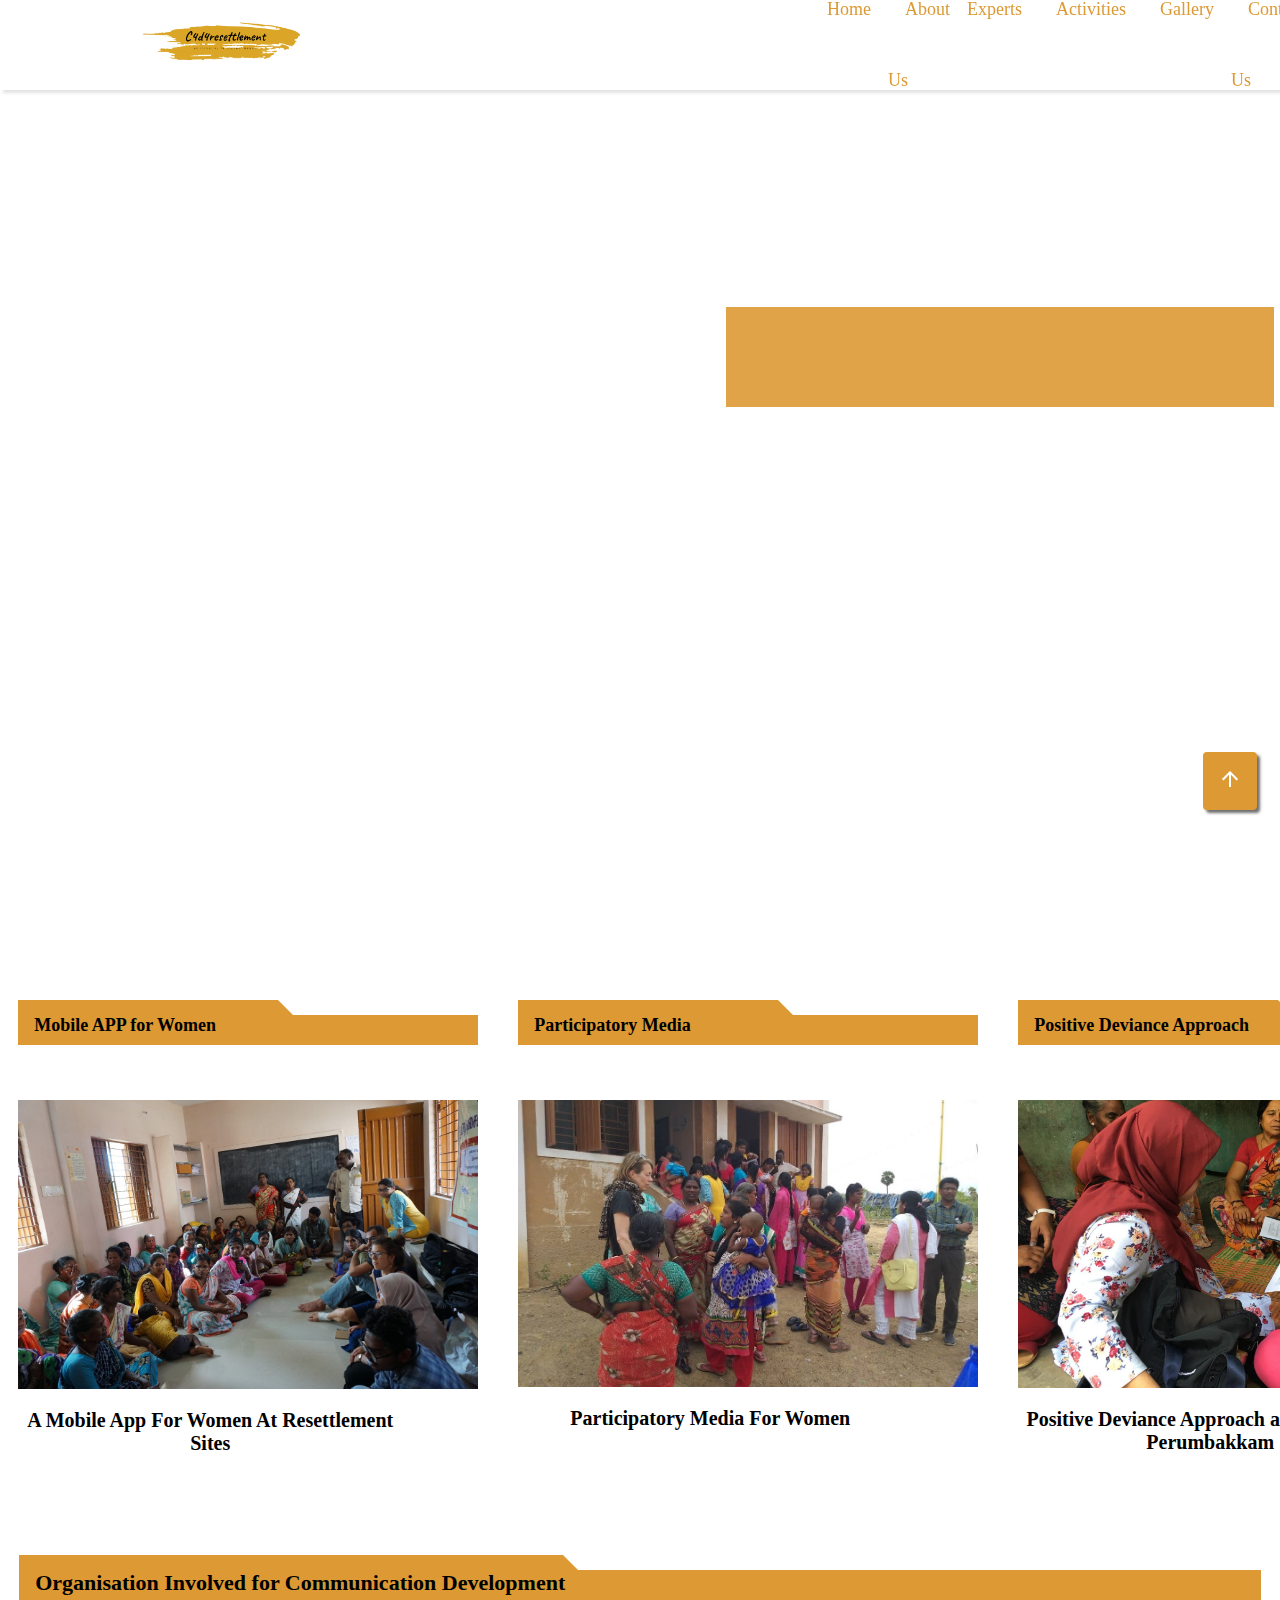
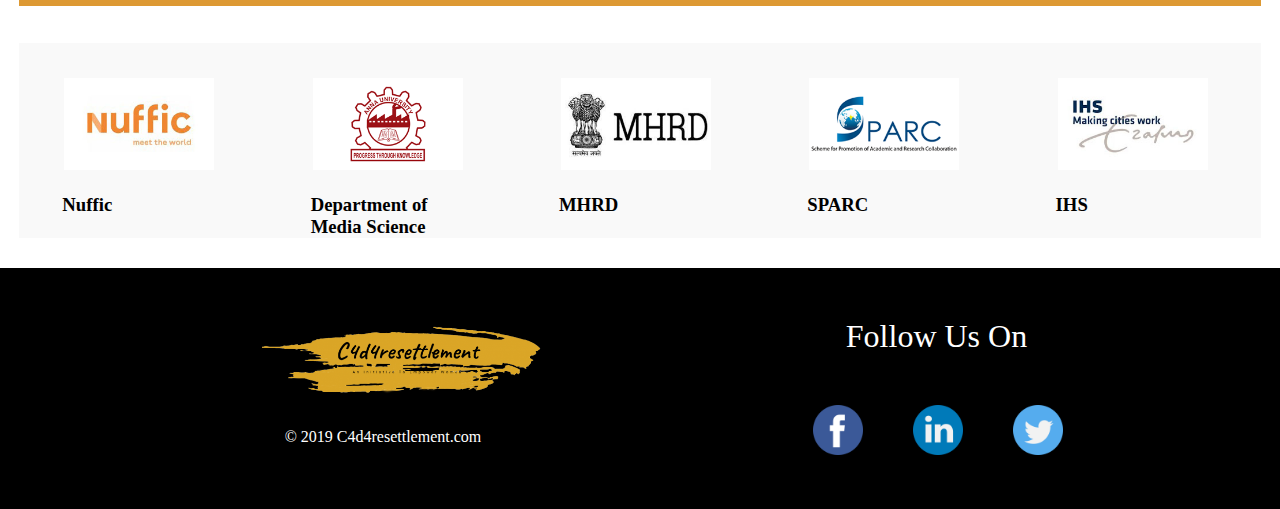
==== commit b0579fca: "update commit" ====
--- a/index.html
+++ b/index.html
@@ -1,182 +1,176 @@
 <!DOCTYPE html>
-<html>
-    <head>
-        <meta charset="UTF-8">
-        <meta name="viewport" content="width=device-width, initial-scale=1">
-         <!-- Google Font -->
-          <link href="https://fonts.googleapis.com/css2?family=Montserrat:wght@400;500;700;900&display=swap" rel="stylesheet" />
+<html lang="en">
+<head>
+  <meta charset="UTF-8">
+  <meta name="viewport" content="width=device-width, initial-scale=1.0">
+  <meta http-equiv="X-UA-Compatible" content="ie=edge">
+  <title>C4d4 Resettlement</title>
+  <link rel="icon" href="images/followuslogo.png">
+  <link rel="stylesheet" href="style.css">
+  
+  <link rel="stylesheet" href="https://cdnjs.cloudflare.com/ajax/libs/font-awesome/5.15.3/css/all.min.css"/>
 
-         <!-- Google Icon -->
-          <link rel="stylesheet" href="https://fonts.googleapis.com/icon?family=Material+Icons">
+   <!-- Google Icon -->
+   <link rel="stylesheet" href="https://fonts.googleapis.com/icon?family=Material+Icons">
+  
+</head>
+<body>
+   
+ <!-- nav bar    -->
 
-        <title> C4d4 Resettlement</title>
-        <link rel="icon" href="images/followuslogo.png">
+  <div class="wrapper">
+    <nav>
+      <input type="checkbox" id="show-menu">
+      <label for="show-menu" class="menu-icon"><i class="fas fa-bars"></i></label>
+      <div class="content">
+         <div class="logo"><a href="#"><img
+            class="c4d4_logo" src="images/followuslogo.png" alt="logo"
+          />
+        </a></div>
+        <ul class="links">
+          <li><a href="index.html">Home</a></li>
+          <li><a href="about.html">About Us</a></li>
+          <li><a href="experts.html">Experts</a></li>
+          <li>
+                <a href="#" class="desktop-link">Activities</a>
+                <input type="checkbox" id="show-features">
+                <label for="show-features">Activities</label>
+                <ul>
+                    <li><a href="#">Documentary Screening</a></li>
+                    <li><a href="#">Research Publication</a></li>
+                    <li><a href="#">Field Work</a></li>
+                    <li><a href="#">Meeting</a></li>
+                    <li><a href="#">Conference / Workshop</a></li>
+                    <li><a href="#">courses</a></li>
+                </ul>
+            </li>
+          <li><a href="gallery.html">Gallery</a></li>
+          <li><a href="contactus.html">Contact Us</a></li>
+        </ul>
+      </div>
+    </nav>
+  </div>
 
-        <!-- custom stylesheet -->
-        <link rel="stylesheet" href="style.css">
+<!-- end of nav bar -->
+
+<!-- banner section -->
+
+<div class="main-banner">
+    <div class="banner-words">
+      <div class="words">
+        <p><span></span></p>
+      </div>
+    </div>
+  </div>
+  
+  <div class="content-section">
+     <div class="article"> <p ></p>
+       <div class="article-title"> 
+        Mobile APP for Women
+       </div>  
+       <div class="article-image"> 
+         <a href="article1.html"><img src="images/Article1.jpg" alt="article 1 img" /></a> 
+       </div>
+       <div class="article-content">
+          <p>A Mobile App For Women At Resettlement Sites</p>
+       </div>
+     </div>
+
+     <div class="article"> <p></p>
+      <div class="article-title"> 
+        Participatory Media
+      </div>  
+      <div class="article-image"> 
+        <a href="article2.html"><img src="images/Article2.jpg" alt="article 1 img" /></a>
+      </div>
+      <div class="article-content">
+          <p>Participatory Media For Women</p>
+      </div>
+    </div>
+
+    <div class="article"> <p></p>
+      <div class="article-title"> 
+        Positive Deviance Approach
+      </div>  
+      <div class="article-image"> 
+        <a href="article3.html"> <img src="images/Article3.jpg" alt="article 3 img" /> </a>
+      </div>
+      <div class="article-content">
+        <p>Positive Deviance Approach and Women at Perumbakkam</p>
+      </div>
+    </div>
+  </div>
+
+  <!-- organisation involved -->
+
+  
+  <div class="organisation-section">
+    <div class="orgarticle"> <p></p>
+      <div class="organisation-article-title"> 
+        Organisation Involved for Communication Development
+      </div>
+    </div>
+     <div class="slider">
+        <div class="organisation-fulllogo">
+            <div class="organisation-logo">
+              <a href="org1.html"> <img src="images/nuffic logo.jpg" alt="nuffic logo" /> </a> 
+                <h3>Nuffic</h3>
+            </div>
+
+            <div class="organisation-logo">
+              <a href="org2.html"> <img class="aulogo" src="images/au logo.png" alt="Au logo" /> </a>
+              <h3>Department of <br>Media Science</h3>
+            </div>
+
+          <div class="organisation-logo">
+            <a href="org3.html"><img src="images/mhrd-logo.png" alt="mhrdlogo" /> </a> 
+            <h3>MHRD</h3>
+          </div>
+
+          <div class="organisation-logo">
+            <a href="org4.html"><img src="images/sparclogo.png" alt="sparclogo" /></a>
+            <h3>SPARC</h3>
+          </div>
+
+          <div class="organisation-logo">
+            <a href="org5.html"><img src="images/ihs logo.jpg" alt="ihsloho" /> </a>
+            <h3>IHS</h3>
+          </div>
+
+        </div>
+      </div>  
+   </div>
+
+   <!-- footer -->
+
+   <div class="footer-section">
+     <div class="leftfollow">
+       <div><img class="followlogo" src="images/followuslogo.png" alt="followlogo" /></div>
+      <div class="copyrights">
+      © 2019 C4d4resettlement.com
+       </div>
+    </div>
+     <div class="follow-us">
+       <div class="follow-us-title">
+          Follow Us On
+       </div>
+       <div class="follow-us-icon">
+           <div ><img class="sm-icon" src="images/facebook.png" alt="facebook" /> </div>   
+           <div ><img class="sm-icon" src="images/linkedin.png" alt="facebook" /> </div>   
+           <div ><img class="sm-icon" src="images/twitter.png" alt="facebook" /> </div>   
+       </div>
+     </div>
+   </div>
 
 
-    </head>
-
-    <body>
-
-        <div id="header" class="main">
-          <header>
-            <div class="navbar">
-              <div class="logo">
-                <img
-                  class="c4d4_logo" src="logo.png" alt="logo"
-                />
-              </div>
-
-              <div class="navbar_rhs" id="myTopnav">
-                <div class="nav-links"> <a href="index.html"> Home</a></div>
-                <div class="nav-links"><a href="about.html">About Us</a></div>
-                <div class="nav-links"><a href="experts.html">Experts</a></div>
-                <div class="dropdown">
-                  <button class="dropbtn">Activities
-                    <span class="material-icons">
-                      expand_more
-                      </span>
-                  </button>
-                  <div class="dropdown-content">
-                    <a href="#">Documentary Screening</a>
-                    <a href="#">Research Publication</a>
-                    <a href="#">Field Work</a>
-                    <a href="#">Meeting</a>
-                    <a href="#">Conference / Workshop</a>
-                    <a href="#">courses</a>
-                  </div>
-                </div>
-                <div class="nav-links"><a href="gallery.html">Gallery</a></div>
-                <div class="nav-links"><a href="contactus.html">Contact Us</a></div>
-
-                <div class="hamburger">
-                  <span class="material-icons">
-                    menu
-                    </span>
-                </div>
-              </div>
-           </div>
-          </header>
-              <div class="main-banner">
-                <div class="banner-words">
-                  <div class="words">
-                    <p><span></span></p>
-                  </div>
-                </div>
-              </div>
-              
-              <div class="content-section">
-                 <div class="article"> <p ></p>
-                   <div class="article-title"> 
-                    Mobile APP for Women
-                   </div>  
-                   <div class="article-image"> 
-                     <a href="article1.html"><img src="images/Article1.jpg" alt="article 1 img" /></a> 
-                   </div>
-                   <div class="article-content">
-                      <p>A Mobile App For Women At Resettlement Sites</p>
-                   </div>
-                 </div>
-
-                 <div class="article"> <p></p>
-                  <div class="article-title"> 
-                    Participatory Media
-                  </div>  
-                  <div class="article-image"> 
-                    <a href="article2.html"><img src="images/Article2.jpg" alt="article 1 img" /></a>
-                  </div>
-                  <div class="article-content">
-                      <p>Participatory Media For Women</p>
-                  </div>
-                </div>
-
-                <div class="article"> <p></p>
-                  <div class="article-title"> 
-                    Positive Deviance Approach
-                  </div>  
-                  <div class="article-image"> 
-                    <a href="article3.html"> <img src="images/Article3.jpg" alt="article 3 img" /> </a>
-                  </div>
-                  <div class="article-content">
-                    <p>Positive Deviance Approach and Women at Perumbakkam</p>
-                  </div>
-                </div>
-              </div>
+   <a href="#header" class="goto-top scroll-link">
+    <span class="material-icons">
+      arrow_upward
+      </span>
+  </a>
 
 
-             <!-- organisation involved -->
+</div>
 
-             <div class="organisation-section">
-              <div class="orgarticle"> <p></p>
-                <div class="organisation-article-title"> 
-                  Organisation Involved for Communication Development
-                </div>
-              </div>
-              <div class="organisation-fulllogo">
-                <div class="organisation-logo">
-                   <a href="org1.html"> <img src="images/nuffic logo.jpg" alt="nuffic logo" /> </a> 
-                    <h3>Nuffic</h3>
-                </div>
-
-                <div class="organisation-logo">
-                  <a href="org2.html"> <img class="aulogo" src="images/au logo.png" alt="Au logo" /> </a>
-                  <h3>Department of <br>Media Science</h3>
-                </div>
-
-              <div class="organisation-logo">
-                <a href="org3.html"><img src="images/mhrd-logo.png" alt="mhrdlogo" /> </a> 
-                <h3>MHRD</h3>
-              </div>
-
-              <div class="organisation-logo">
-                <a href="org4.html"><img src="images/sparclogo.png" alt="sparclogo" /></a>
-                <h3>SPARC</h3>
-              </div>
-
-               <div class="organisation-logo">
-                <a href="org5.html"><img src="images/ihs logo.jpg" alt="ihsloho" /> </a>
-                 <h3>IHS</h3>
-               </div>
-
-              </div>
-             </div>
-
-             <!-- footer -->
-
-             <div class="footer-section">
-               <div class="leftfollow">
-                 <div><img class="followlogo" src="images/followuslogo.png" alt="followlogo" /></div>
-                <div class="copyrights">
-                © 2019 C4d4resettlement.com
-                 </div>
-              </div>
-               <div class="follow-us">
-                 <div class="follow-us-title">
-                    Follow Us On
-                 </div>
-                 <div class="follow-us-icon">
-                     <div ><img class="sm-icon" src="images/facebook.png" alt="facebook" /> </div>   
-                     <div ><img class="sm-icon" src="images/linkedin.png" alt="facebook" /> </div>   
-                     <div ><img class="sm-icon" src="images/twitter.png" alt="facebook" /> </div>   
-                 </div>
-               </div>
-             </div>
-
-
-             <a href="#header" class="goto-top scroll-link">
-              <span class="material-icons">
-                arrow_upward
-                </span>
-            </a>
-
-
-          </div>
-
-      <!-- custom script -->
-
-      <script src="index.js"></script>
-
-   </body>
+</body>
 </html>--- a/style.css
+++ b/style.css
@@ -1,231 +1,471 @@
-*
- {
-  padding: 0;
-  margin: 0;
-}
-/* body {
-  background-color: #f7f7f7;
-} */
-
-  /* css for nav bar */
-.main {
-    height: 50px;
-   
-  }
-
-  .hamburger {
+*{
+    margin: 0;
+    padding: 0;
+    box-sizing: border-box;
+    text-decoration: none;
+    font-family: 'Times New Roman', Times, serif;
+  }
+  .wrapper{
+    background: #ffffff;
+    width: 100%;
+    position: fixed;
+    box-shadow: 3px 3px 3px rgba(110, 110, 110,.2);
+    
+  }
+  .wrapper nav{
+    position: relative;
+    display: flex;
+    max-width: calc(100% - 200px);
+    margin: 0 auto;
+    height: 90px;
+    align-items: center;
+    justify-content: space-between;
+  }
+  nav .content{
+    display: flex;
+    align-items: center;
+  }
+  nav .content .links{
+    display: flex;
+    margin-left: 500px;
+  }
+  .content .logo a .c4d4_logo{
+      width: 170px;
+      margin-top: -2px;
+  }
+  .content .links li{
+    list-style: none;
+    line-height: 70px;
+  }
+  .content .links li a,
+  .content .links li label{
+    color:#dd9933;
+    font-size: 18px;
+    font-weight: 500;
+    padding: 9px 17px;
+    border-radius: 5px;
+    transition: all 0.3s ease;
+  }
+  .content .links li label{
     display: none;
   }
-
-  .navbar {
-    height: 80px;
-    background-color: #ffffff;
-    display: flex;
-    padding-left: 150px;
-    padding-right: 150px;
-    align-items: center;
-    padding-top: 5px;
+  .content .links li a:hover,
+  .content .links li label:hover{
+    background: #dd9933;
+    color: #ffffff;
+  }
+  .wrapper .search-icon,
+  .wrapper .menu-icon{
+    color: #dd9933;
+    font-size: 18px;
+    cursor: pointer;
+    line-height: 70px;
+    width: 70px;
+    text-align: center;
+  }
+  .wrapper .menu-icon{
+    display: none;
+  }
+  .wrapper #show-search:checked ~ .search-icon i::before{
+    content: "\f00d";
+  }
+  
+  .wrapper input[type="checkbox"]{
+    display: none;
+  }
+  
+  /* Dropdown Menu code start */
+  .content .links ul{
+    position: absolute;
+    background-color: rgb(253, 253, 253);
+    color: #ffffff;
+    top: 80px;
+    z-index: -1;
+    opacity: 0;
+    visibility: hidden;
+  }
+  .content .links li:hover > ul{
+    top: 70px;
+    opacity: 1;
+    visibility: visible;
+    transition: all 0.3s ease;
+  }
+  .content .links ul li a{
+    display: block;
     width: 100%;
-    box-shadow: 3px 3px 3px rgba(110, 110, 110,.2);
-    margin-bottom: 10px;
-    overflow: hidden;
-  }
-
-  .c4d4_logo {
-    width: 180px;
-    cursor: pointer;
-    margin-bottom: 30px;
-  }
-
-
-  .navbar_rhs {
-    display: flex;
-    gap: 24px;
-    color: #dd9933;
-    font-size: 20px;
-    font-weight: 700;
-    margin-left: 400px;
-    overflow: hidden;
-  }
-
-  a {
-    text-decoration: none;
-    color: inherit;
-  }
-
-  .dropdown {
-    float: left;
-    overflow: hidden;
-  }
-
-  .dropdown .dropbtn {
-    font-size: 20px;
-    font-weight: 700;
-    border: none;
-    outline: none;
-    color: #dd9933;
-    padding: 12px;
-    background-color: white;
-    font-family: inherit; 
-    margin: 0; /* Important for vertical align on mobile phones */
-  }
-
-  .dropbtn > span {
-    font-size: 16px;
-    font-weight: 900;
-  }
-
-  .navbar a:hover, .dropdown:hover .dropbtn {
-    background-color: #dd9933;
-    color: #ffffff;
-    border-radius: 8px;
-  }
-
-  .dropdown-content {
-    display: none;
+    line-height: 30px;
+    border-radius: 0px!important;
+  }
+  .content .links ul ul{
     position: absolute;
-    background-color: #f9f9f9;
-    min-width: 160px;
-    box-shadow: 0px 8px 16px 0px rgba(0,0,0,0.2);
-    z-index: 1;
-    border-radius: 8px;
-  }
-
-  .dropdown-content a {
-    float: none;
-    color: #dd9933;
-    padding: 12px;
-    text-decoration: none;
-    display: block;
-    text-align: left;
-  }
-
-  .dropdown-content a:hover {
-    background-color:rgba(221, 153, 51, .9);
-  }
-  
-  .dropdown:hover .dropdown-content {
-    display: block;
-  }
-
-  .nav-links {
-    padding: 12px;
-    cursor: pointer;
-    color: #dd9933
-  }
-
-  .nav-links:hover {
-    background-color: #dd9933;
-    color: #ffffff;
-    border-radius: 8px;
-  }
-
-  .navbar_rhs .icon {
-    display: none;
-  }
-
-  /* Navbar Media Query */
-
-  @media only screen and (max-width: 1200px){
-
-    .main {
-      height: 50px;
-    }
-
-    .navbar {
-      height: 80px;
-      background-color: #ffffff;
+    top: 0;
+    right: calc(-100% + 8px);
+  }
+  .content .links ul li{
+    position: relative;
+  }
+  .content .links ul li:hover ul{
+    top: 0;
+  }
+  
+  /* Responsive code start */
+  @media screen and (max-width: 1250px){
+    .wrapper nav{
+      max-width: 100%;
+      padding: 0 20px;
+    }
+    nav .content .links{
+      margin-left: 180px;
+    }
+    .content .links li a{
+      padding: 8px 13px;
+    }
+  }
+  
+  @media screen and (max-width: 900px){
+    .wrapper{
+      background: #ffffff;
+      width: 100%;
+      position: fixed;
+      box-shadow: 3px 3px 3px rgba(110, 110, 110,.2);  
+    }
+
+    .wrapper nav{
+      position: relative;
       display: flex;
-      padding-left: 50px;
-      padding-right: 50px;
+      max-width: calc(100% - 200px);
+      margin: 0 auto;
+      height: 60px;
       align-items: center;
-      padding-top: 5px;
+      justify-content: space-between;
+    }
+
+    .wrapper .menu-icon{
+      display: block;
+      margin-left: 550px ;
+    }
+
+    .content .logo a .c4d4_logo{
+      width: 130px;
+      margin-top: -2px;
+      margin-left: -650px;
+  }
+
+    .wrapper #show-menu:checked ~ .menu-icon i::before{
+      content: "\f00d";
+    }
+
+    nav .content .links{
+      display: block;
+      position: fixed;
+      background-color: white;
+      height: 100%;
+      width: 100%;
+      top: 60px;
+      left: -100%;
+      margin-left: 0;
+      max-width: 350px;
+      overflow-y: auto;
+      padding-bottom: 100px;
+      transition: all 0.3s ease;
+      z-index: 1;
+    }
+    nav #show-menu:checked ~ .content .links{
+      left: 0%;
+    }
+    .content .links li{
+      margin: 15px 20px;
+    }
+    .content .links li a,
+    .content .links li label{
+      line-height: 40px;
+      font-size: 20px;
+      display: block;
+      padding: 8px 18px;
+      cursor: pointer;
+    }
+    .content .links li a.desktop-link{
+      display: none;
+    }
+  
+    /* dropdown responsive code start */
+    .content .links ul,
+    .content .links ul ul{
+      position: static;
+      opacity: 1;
+      visibility: visible;
+      background: none;
+      max-height: 0px;
+      overflow: hidden;
+    }
+    .content .links #show-features:checked ~ ul,
+    .content .links #show-services:checked ~ ul,
+    .content .links #show-items:checked ~ ul{
+      max-height: 100vh;
+    }
+    .content .links ul li{
+      margin: 7px 20px;
+    }
+    .content .links ul li a{
+      font-size: 18px;
+      line-height: 30px;
+      border-radius: 5px!important;
+    }
+  }
+
+  @media screen and (max-width: 600px){
+
+    .wrapper{
+      background: #ffffff;
       width: 100%;
       box-shadow: 3px 3px 3px rgba(110, 110, 110,.2);
-      margin-bottom: 10px;
+    }
+
+    .wrapper nav {
+      height: 60px;
+    }
+
+    .wrapper .menu-icon{
+      display: block;
+      margin-left: 250px ;
+    }
+
+    .content .logo a .c4d4_logo{
+      width: 120px;
+      margin-top: -2px;
+      margin-left: -380px;
+  }
+
+    .wrapper #show-menu:checked ~ .menu-icon i::before{
+      content: "\f00d";
+    }
+
+    nav .content .links{
+      display: block;
+      position: fixed;
+      background-color: white;
+      height: 100%;
+      width: 100%;
+      top: 60px;
+      left: -100%;
+      margin-left: 0;
+      max-width: 230px;
+      overflow-y: auto;
+      padding-bottom: 100px;
+      transition: all 0.3s ease;
+      z-index: 1;
+    }
+    nav #show-menu:checked ~ .content .links{
+      left: 0%;
+    }
+    .content .links li{
+      margin: 15px 20px;
+    }
+    .content .links li a,
+    .content .links li label{
+      line-height: 40px;
+      font-size: 20px;
+      display: block;
+      padding: 8px 18px;
+      cursor: pointer;
+    }
+    .content .links li a.desktop-link{
+      display: none;
+    }
+  
+    /* dropdown responsive code start */
+    .content .links ul,
+    .content .links ul ul{
+      position: static;
+      opacity: 1;
+      visibility: visible;
+      background: none;
+      max-height: 0px;
       overflow: hidden;
     }
-
-    .navbar_rhs {
-      display: flex;
-      gap: 12px;
-      color: #dd9933;
+    .content .links #show-features:checked ~ ul,
+    .content .links #show-services:checked ~ ul,
+    .content .links #show-items:checked ~ ul{
+      max-height: 100vh;
+    }
+    .content .links ul li{
+      margin: 7px 20px;
+    }
+    .content .links ul li a{
+      font-size: 18px;
+      line-height: 30px;
+      border-radius: 5px!important;
+    }
+  }
+  
+  @media screen and (max-width: 400px){
+    .wrapper{
+      background: #ffffff;
+      width: 100%;
+      box-shadow: 3px 3px 3px rgba(110, 110, 110,.2);
+    }
+
+    .wrapper nav {
+      height: 60px;
+    }
+
+    .wrapper .menu-icon{
+      display: block;
+      margin-left: 200px;
+    }
+
+    .content .logo a .c4d4_logo{
+      width: 100px;
+      margin-top: -2px;
+      margin-left: -320px;
+  }
+
+    .wrapper #show-menu:checked ~ .menu-icon i::before{
+      content: "\f00d";
+    }
+
+    nav .content .links{
+      display: block;
+      position: fixed;
+      background-color: white;
+      height: 100%;
+      width: 100%;
+      top: 60px;
+      left: -100%;
+      margin-left: 0;
+      max-width: 230px;
+      overflow-y: auto;
+      padding-bottom: 100px;
+      transition: all 0.3s ease;
+      z-index: 1;
+    }
+    nav #show-menu:checked ~ .content .links{
+      left: 0%;
+    }
+    .content .links li{
+      margin: 15px 20px;
+    }
+    .content .links li a,
+    .content .links li label{
+      line-height: 40px;
       font-size: 20px;
-      font-weight: 700;
-      margin-left: 80px;
+      display: block;
+      padding: 8px 18px;
+      cursor: pointer;
+    }
+    .content .links li a.desktop-link{
+      display: none;
+    }
+  
+    /* dropdown responsive code start */
+    .content .links ul,
+    .content .links ul ul{
+      position: static;
+      opacity: 1;
+      visibility: visible;
+      background: none;
+      max-height: 0px;
       overflow: hidden;
     }
-
-    .c4d4_logo {
-      width: 180px;
+    .content .links #show-features:checked ~ ul,
+    .content .links #show-services:checked ~ ul,
+    .content .links #show-items:checked ~ ul{
+      max-height: 100vh;
+    }
+    .content .links ul li{
+      margin: 7px 20px;
+    }
+    .content .links ul li a{
+      font-size: 18px;
+      line-height: 30px;
+      border-radius: 5px!important;
+    }
+  }
+  @media screen and (max-width: 320px){
+    .wrapper{
+      background: #ffffff;
+      width: 100%;
+      box-shadow: 3px 3px 3px rgba(110, 110, 110,.2);
+    }
+
+    .wrapper nav {
+      height: 60px;
+    }
+
+    .wrapper .menu-icon{
+      display: block;
+      margin-left: 150px;
+    }
+
+    .content .logo a .c4d4_logo{
+      width: 90px;
+      margin-top: -2px;
+      margin-left: -250px;
+  }
+
+    .wrapper #show-menu:checked ~ .menu-icon i::before{
+      content: "\f00d";
+    }
+
+    nav .content .links{
+      display: block;
+      position: fixed;
+      background-color: white;
+      height: 100%;
+      width: 100%;
+      top: 60px;
+      left: -100%;
+      margin-left: 0;
+      max-width: 230px;
+      overflow-y: auto;
+      padding-bottom: 100px;
+      transition: all 0.3s ease;
+      z-index: 1;
+    }
+    nav #show-menu:checked ~ .content .links{
+      left: 0%;
+    }
+    .content .links li{
+      margin: 15px 20px;
+    }
+    .content .links li a,
+    .content .links li label{
+      line-height: 40px;
+      font-size: 20px;
+      display: block;
+      padding: 8px 18px;
       cursor: pointer;
-      margin-bottom: 30px;
-      margin-left: -15px;
-    }
-
-  }
-
-  @media only screen and (max-width: 768px) {
-    .main {
-      height: 50px;
-    }
-
-    header {
-      width: 768px;
-    }
-
-    .navbar {
-      height: 80px;
-      background-color: #ffffff;
-      display: flex;
-      padding-left: 20px;
-      padding-right: 20px;
-      align-items: center;
-      padding-top: 5px;
-      width: 100%;
-      box-shadow: 3px 3px 3px rgba(110, 110, 110,.2);
-      margin-bottom: 10px;
+    }
+    .content .links li a.desktop-link{
+      display: none;
+    }
+  
+    /* dropdown responsive code start */
+    .content .links ul,
+    .content .links ul ul{
+      position: static;
+      opacity: 1;
+      visibility: visible;
+      background: none;
+      max-height: 0px;
       overflow: hidden;
     }
-
-    .navbar_rhs {
-      display: flex;
-      gap: 0px;
-      color: #dd9933;
+    .content .links #show-features:checked ~ ul,
+    .content .links #show-services:checked ~ ul,
+    .content .links #show-items:checked ~ ul{
+      max-height: 100vh;
+    }
+    .content .links ul li{
+      margin: 7px 20px;
+    }
+    .content .links ul li a{
       font-size: 18px;
-      font-weight: 700;
-      margin-left: 50px;
-      overflow: hidden;
-    }
-
-    .c4d4_logo {
-      width: 120px;
-      cursor: pointer;
-      margin-bottom: 30px;
-      margin-left: -5px;
-    }
-
-  }
-
-  @media screen and (max-width: 425px) {
-    .hamburger {
-      padding: 0.3rem;
-      display: flex;
-      align-items: center;
-      justify-content: center;
-      background-color: white;
-      border-radius: 0.2rem;
-      cursor: pointer;
-    }
-  
-    .hamburger span {
-      width: 3rem;
-      height: 3rem;
-      fill: #dd9933;
-    }
-  }
- 
-
+      line-height: 30px;
+      border-radius: 5px!important;
+    }
+  }
+
+  
   /* css for banner */
 
   .banner-title > h1 {
@@ -235,7 +475,7 @@
   }
 
   .banner-words {
-    width: 100%;
+    max-width: 100%;
     height: 100vh;
     background-size: cover;
     animation: imganimate 16s ease-in-out infinite;
@@ -256,19 +496,20 @@
     }
   }
    .words {
+     display: inline-block;
      background-color: rgba(221, 153, 51, .9);
-     height: 280px;
-     width: 658px;
+     width: 42.85vw;
+     height: auto;
      margin-left: 56.7%;
-     position: absolute;
-     margin-top: 12%;
+     margin-top: 24%;
   }
 
   .words  p {
-    margin-left: 48px;
-    margin-top: 90px;
+    margin-left: 50px;
+    padding-top: 50px;
     font-size: 28px;
     font-weight: 700;
+    padding-bottom: 50px;
   }
 
   .words  span:before {
@@ -293,7 +534,7 @@
 
   /* banner Media queries */
 
-  @media only screen and (max-width: 1200px){
+  @media only screen and (max-width: 1250px){
 
     .banner-words {
       width: 100%;
@@ -319,20 +560,21 @@
     }
 
     .words {
+      display: inline-block;
       background-color: rgba(221, 153, 51, .9);
-      height: 280px;
-      width: 658px;
-      margin-left: 36.7%;
-      position: absolute;
+      width: 42.85vw;
+      height: auto;
+      margin-left: 57.15%;
       margin-top: 12%;
    }
   }
 
-  @media only screen and (max-width: 768px) {
+  @media only screen and (max-width: 900px) {
+
     .banner-words {
       width: 100%;
-      height: 100vh;
-      background-size: 100vh;
+      height: 350px;
+      background-size: 100% 100%;
       background-repeat: no-repeat;
       animation: imganimate 16s ease-in-out infinite;
     }
@@ -353,18 +595,60 @@
     }
 
     .words {
+      display: inline-block;
       background-color: rgba(221, 153, 51, .9);
-      height: 230px;
-      width: 558px;
-      margin-left: 29.7%;
-      position: absolute;
-      margin-top: 19%;
+      width: 42.85vw;
+      height: auto;
+      margin-left: 57.1%;
+      margin-top: 20%;
    }
    .words  p {
-    margin-left: 48px;
-    margin-top: 50px;
-    font-size: 28px;
+    margin-left: 40px;
+    padding-top: 50px;
+    font-size: 12px;
     font-weight: 700;
+    padding-bottom: 50px;
+  }
+  }
+
+  @media only screen and (max-width: 600px) {
+
+    .banner-words {
+      width: 100%;
+      height: 320px;
+      background-size: 100% 100%;
+      background-repeat: no-repeat;
+      animation: imganimate 16s ease-in-out infinite;
+    }
+  
+    @keyframes imganimate {
+      0%,100%{
+        background-image: url(images/mainbanner.jpg);
+      }
+      25%{
+        background-image: url(images/mainbanner1.jpg);
+      }
+      50%{
+        background-image: url(images/mainbanner2.jpg);
+      }
+      75%{
+        background-image: url(images/mainbanner3.jpg);
+      }
+    }
+
+    .words {
+      display: inline-block;
+      background-color: rgba(221, 153, 51, .9);
+      width: 42.85vw;
+      height: auto;
+      margin-left: 57.1%;
+      margin-top: 40%;
+   }
+   .words  p {
+    margin-left: 20px;
+    font-size: 12px;
+    font-weight: 700;
+    padding: 20px 0;
   }
   }
 
@@ -373,9 +657,9 @@
   .content-section {
     width: 100%;
     margin-top: 100px;
-    display: flex;
-    align-items: center;
-    justify-content: space-between;
+    display: grid;
+    grid-template-columns: 1fr 1fr 1fr;
+    gap: 0rem 0rem;
     margin-left: -1.7%;
   } 
 
@@ -383,14 +667,14 @@
   .article > p {
      border-bottom: 15px solid #dd9933;
      border-right: 15px solid #ffffff;
-     width: 45%; 
+     width: 55%; 
      margin-left: 40px;
   }
 
   .article-title > p {
     padding-left: 8px;
     padding-top: 8px;
-    padding-bottom: 8px;
+    padding-bottom: 6px;
     font-size: 16px;
     font-weight: 600;
     width: 97%;
@@ -402,14 +686,15 @@
     height: 8px;
     margin-bottom: 20px;
     padding-left: 16px;
-    padding-bottom: 20px;
+    padding-bottom: 30px;
     font-weight: 700;
     font-size: 18px;
     margin-left: 40px;
   }
 
   .article-image > a >img {
-    width: 30vw;
+    width: 460px;
+    height: 100%;
     transition: 1s;
   }
   img:hover {
@@ -430,32 +715,63 @@
 
   /* content Media query */
 
-  @media only screen and (max-width: 1200px) {
+  @media only screen and (max-width: 1250px) {
 
     .content-section {
-      width: 100%;
-      display: flex;
-      align-items: center;
-      justify-content: space-between;
+      width: 90%;
+      display: grid;
+      grid-template-columns: auto auto auto;
       margin-left: -2.4%;
       margin-top: -600px;
     } 
 
-  }
-
-  @media only screen and (max-width: 768px) {
+    .article-title {
+      background-color: #dd9933;
+      height: 8px;
+      margin-bottom: 20px;
+      padding-left: 16px;
+      padding-bottom: 30px;
+      font-weight: 700;
+      font-size: 18px;
+      margin-left: 40px;
+      padding-top: 6px;
+    }
+
+    .article-title > p {
+      padding-left: 8px;
+      padding-bottom: 6px;
+      font-size: 16px;
+      font-weight: 600;
+    }
+
+    .article > p {
+      border-bottom: 17px solid #dd9933;
+      border-right: 17px solid #ffffff;
+      width: 55%; 
+      margin-left: 40px;
+   }
+
+   .article-image > a >img {
+    width: 290px;
+    height: 100%;
+    transition: 1s;
+  }
+
+  }
+
+  @media only screen and (max-width: 900px) {
     .content-section {
       width: 95vw;
       display: flex;
       align-items: center;
       justify-content: space-between;
       margin-left: -2.4%;
-      margin-top: -450px;
+      margin-top: 50px;
     } 
 
     .article > p {
-      border-bottom: 15px solid #dd9933;
-      border-right: 15px solid #ffffff;
+      border-bottom: 10px solid #dd9933;
+      border-right: 10px solid #ffffff;
       width: 35%; 
       margin-left: 40px;
    }
@@ -466,7 +782,7 @@
     padding-left: 12px;
     padding-bottom: 16px;
     font-weight: 700;
-    font-size: 16px;
+    font-size: 12px;
     margin-left: 40px;
     padding-top: 6px;
   }
@@ -491,6 +807,141 @@
     }
   }
 
+  @media only screen and (max-width: 600px) {
+    .content-section {
+      width: 100%;
+      display: inline-block;
+      margin-left: -5%;   
+      align-items: center; 
+    }
+
+    .article {
+      width: 100%;
+      display: inline-block;
+      
+    }
+
+    .article > p {
+      border-bottom: 10px solid #dd9933;
+      border-right: 10px solid #ffffff;
+      width: 35%; 
+      margin-left: 40px;
+   }
+
+   .article-title {
+    background-color: #dd9933;
+    height: 8px;
+    padding-left: 12px;
+    padding-bottom: 24px;
+    font-weight: 700;
+    font-size: 14px;
+    margin-left: 40px;
+    padding-top: 6px;
+  }
+
+    .article-content > p {
+      width: 80%;
+      font-size: 18px;
+      margin-left: 50px;
+      margin-bottom: 50px;
+    }
+
+    .article-image > a >img {
+     height: auto;
+     width: 375px;
+    }
+  }
+
+  @media only screen and (max-width: 400px) {
+    .content-section {
+      width: 100%;
+      display: inline-block;
+      margin-left: -7%;   
+      align-items: center; 
+    }
+
+    .article {
+      width: 100%;
+      display: inline-block;
+      
+    }
+
+    .article > p {
+      border-bottom: 10px solid #dd9933;
+      border-right: 10px solid #ffffff;
+      width: 35%; 
+      margin-left: 40px;
+   }
+
+   .article-title {
+    background-color: #dd9933;
+    height: 8px;
+    padding-left: 12px;
+    padding-bottom: 24px;
+    font-weight: 700;
+    font-size: 14px;
+    margin-left: 40px;
+    padding-top: 6px;
+  }
+
+    .article-content > p {
+      width: 80%;
+      font-size: 18px;
+      margin-left: 50px;
+      margin-bottom: 50px;
+    }
+
+    .article-image > a >img {
+     height: auto;
+     width: 320px;
+    }
+  }
+
+  @media only screen and (max-width: 320px) {
+    .content-section {
+      width: 100%;
+      display: inline-block;
+      margin-left: -6%;   
+      align-items: center; 
+    }
+
+    .article {
+      width: 100%;
+      display: inline-block;
+      
+    }
+
+    .article > p {
+      border-bottom: 10px solid #dd9933;
+      border-right: 10px solid #ffffff;
+      width: 35%; 
+      margin-left: 40px;
+   }
+
+   .article-title {
+    background-color: #dd9933;
+    height: 8px;
+    padding-left: 12px;
+    padding-bottom: 24px;
+    font-weight: 700;
+    font-size: 14px;
+    margin-left: 40px;
+    padding-top: 6px;
+  }
+
+    .article-content > p {
+      width: 80%;
+      font-size: 18px;
+      margin-left: 50px;
+      margin-bottom: 50px;
+    }
+
+    .article-image > a >img {
+     height: auto;
+     width: 280px;
+    }
+  }
+
   /* organisational section */
 
   .organisation-section {
@@ -504,7 +955,7 @@
     height: 8px;
     margin-bottom: 20px;
     padding-left: 16px;
-    padding-bottom: 26px;
+    padding-bottom: 36px;
     font-weight: 700;
     font-size: 22px;
   }
@@ -544,7 +995,7 @@
 
  /* organisation media query */
 
-  @media only screen and (max-width: 1200px) {
+  @media only screen and (max-width: 1250px) {
 
     .organisation-logo > a > img {
       width: 130px;
@@ -558,9 +1009,26 @@
       margin-bottom: 16px;
     }
 
-  }
-
-  @media only screen and (max-width: 768px) {
+    .orgarticle > p {
+      border-bottom: 17px solid #dd9933;
+      border-right: 17px solid #ffffff;
+      width: 55%; 
+   }
+
+   .organisation-article-title {
+    background-color: #dd9933;
+    height: 8px;
+    margin-bottom: 20px;
+    padding-left: 16px;
+    padding-bottom: 36px;
+    font-weight: 700;
+    font-size: 22px;
+    padding-top: 12px;
+  }
+
+  }
+
+  @media only screen and (max-width: 900px) {
 
     .organisation-section {
       width: 97vw;
@@ -587,7 +1055,7 @@
       margin-top: 10px;
       margin-left: 28px;
       margin-bottom: 16px;
-      font-size: 12px;
+      font-size: 10px;
     }
 
     .organisation-article-title {
@@ -595,11 +1063,124 @@
       height: 8px;
       margin-bottom: 10px;
       padding-left: 16px;
-      padding-bottom: 18px;
+      padding-bottom: 24px;
       padding-top: 12px;
       font-weight: 700;
       font-size: 16px;
     }
+
+    .orgarticle > p {
+      border-bottom: 10px solid #dd9933;
+      border-right: 10px solid #ffffff;
+      width: 45%; 
+   }
+  }
+
+  @media only screen and (max-width: 600px) {
+
+    .organisation-section {
+      width: 97vw;
+    }
+
+    .slider .organisation-fulllogo {
+      display: inline-block;
+      gap: 0;
+      z-index: -1;
+    }
+    
+    .slider .organisation-logo {
+      height: 300px;
+    }
+
+    .organisation-fulllogo .organisation-logo  img {
+      margin-left: 12%;
+      width: 300px;
+    }
+
+    .organisation-fulllogo .organisation-logo h3 {
+       font-size: 16px;
+       margin-left: 32%;
+    }
+
+    .organisation-logo:hover {
+      box-shadow: black;
+      cursor: pointer;
+      background-color: inherit;
+    }
+
+    .organisation-article-title {
+      background-color: #dd9933;
+      height: 8px;
+      margin-bottom: 20px;
+      padding-left: 16px;
+      padding-bottom: 44px;
+      font-weight: 700;
+      font-size: 16px;
+    }
+  
+  }
+
+  @media only screen and (max-width: 400px) { 
+
+    .organisation-section {
+      width: 97vw;
+    }
+
+    /* @keyframes scroll {
+      0%,100%{
+        transform: translateX(0);
+      }
+      100%{
+        transform: translateX(calc(-250px * 3.4));
+      }
+    }
+
+    .slider {
+      height: 110px;
+      width: auto;
+      overflow: hidden;
+      position: relative;
+      z-index: -1;
+    } */
+
+    .slider .organisation-fulllogo {
+      /* animation: scroll 25s linear infinite; */
+      display: inline-block;
+      gap: 0;
+      /* width: calc(250px * 5); */
+      z-index: -1;
+     }
+    
+    .slider .organisation-logo {
+      height: 250px;
+    }
+
+    .organisation-fulllogo .organisation-logo  img {
+      margin-left: 13%;
+      width: 250px;
+    }
+
+    .organisation-fulllogo .organisation-logo h3 {
+      font-size: 16px;
+      margin-left: 33%;
+    }
+
+    .organisation-logo:hover {
+      box-shadow: black;
+      cursor: pointer;
+      background-color: inherit;
+    }
+
+    .organisation-article-title {
+      background-color: #dd9933;
+      height: 8px;
+      margin-bottom: 20px;
+      padding-left: 16px;
+      padding-bottom: 36px;
+      font-weight: 700;
+      font-size: 14px;
+    }
+  
   }
 
   /* css for footer */
@@ -653,7 +1234,7 @@
 
   /* footer media query */
 
-  @media only screen and (max-width: 768px) {
+  @media only screen and (max-width: 900px) {
     .footer-section {
       background-color: black;
       margin-top: 20px;
@@ -683,7 +1264,7 @@
     .follow-us-icon {
       display: flex;
       justify-content: space-around;
-      margin-top: 0px;
+      margin-top: -8px;
       gap: 0px;
     }
   
@@ -691,6 +1272,156 @@
       width: 30px;
       height: 30px;
     }
+
+    .copyrights {
+      color: white;
+      margin-left: 25%;
+      font-size: 12px;
+    }
+  }
+
+  @media  only screen and (max-width: 600px) {
+    .footer-section {
+      width: 100%;
+      background-color: black;
+      margin-top: 30px;
+      padding-top: 50px;
+      padding-bottom: 50px;
+      display: inline-block;
+      height: 35vh;
+    }
+
+    .leftfollow {
+      margin-top:  40px;
+    } 
+    
+    .followlogo {
+      width: 150px;
+      margin-left: 35%;
+    }
+
+    .copyrights {
+      color: white;
+      margin-left: 34%;
+    }
+
+    
+  .follow-us-title {
+    color: white;
+    font-size: 24px;
+    margin-left: 37%;
+  }
+
+  .follow-us {
+    margin-top: -185px;
+  }
+
+  .follow-us-icon {
+    display: flex;
+    margin-top: -8px;
+  }
+
+  .sm-icon {
+    width: 35px;
+    height: 35px;
+    cursor: pointer;
+  }
+  }
+
+  @media  only screen and (max-width: 400px) {
+    .footer-section {
+      width: 100%;
+      background-color: black;
+      margin-top: 30px;
+      padding-top: 50px;
+      padding-bottom: 50px;
+      display: inline-block;
+      height: 35vh;
+    }
+
+    .leftfollow {
+      margin-top:  40px;
+    } 
+    
+    .followlogo {
+      width: 150px;
+      margin-left: 35%;
+    }
+
+    .copyrights {
+      color: white;
+      margin-left: 34%;
+    }
+
+    
+  .follow-us-title {
+    color: white;
+    font-size: 20px;
+    margin-left: 38%;
+  }
+
+  .follow-us {
+    margin-top: -185px;
+  }
+
+  .follow-us-icon {
+    display: flex;
+    margin-top: -8px;
+    margin-left: -20px;
+  }
+
+  .sm-icon {
+    width: 35px;
+    height: 35px;
+  }
+  }
+
+  @media  only screen and (max-width: 320px) {
+    .footer-section {
+      width: 100%;
+      background-color: black;
+      margin-top: 30px;
+      padding-top: 50px;
+      padding-bottom: 50px;
+      display: inline-block;
+      height: 40vh;
+    }
+
+    .leftfollow {
+      margin-top:  40px;
+    } 
+    
+    .followlogo {
+      width: 150px;
+      margin-left: 29%;
+    }
+
+    .copyrights {
+      color: white;
+      margin-left: 29%;
+    }
+
+    
+  .follow-us-title {
+    color: white;
+    font-size: 20px;
+    margin-left: 37%;
+  }
+
+  .follow-us {
+    margin-top: -185px;
+  }
+
+  .follow-us-icon {
+    display: flex;
+    margin-top: -8px;
+    margin-left: -20px;
+  }
+
+  .sm-icon {
+    width: 35px;
+    height: 35px;
+  }
   }
 
   
@@ -704,7 +1435,7 @@
   bottom: 10%;
   padding: 15px;
   border-radius: 4px;
-  margin-left: 95%;
+  margin-left: 94%;
   background-color: #dd9933;
   cursor: pointer;
   box-shadow: 3px 3px 3px rgb(110, 110, 110);
@@ -716,4 +1447,17 @@
 
 .goto-top.show {
   display: block;
+}
+ 
+@media only screen and (max-width: 900px) {
+  .goto-top {
+    position: fixed;
+    bottom: 10%;
+    padding: 5px;
+    border-radius: 4px;
+    margin-left: 94%;
+    background-color: #dd9933;
+    cursor: pointer;
+    box-shadow: 3px 3px 3px rgb(110, 110, 110);
+  }
 }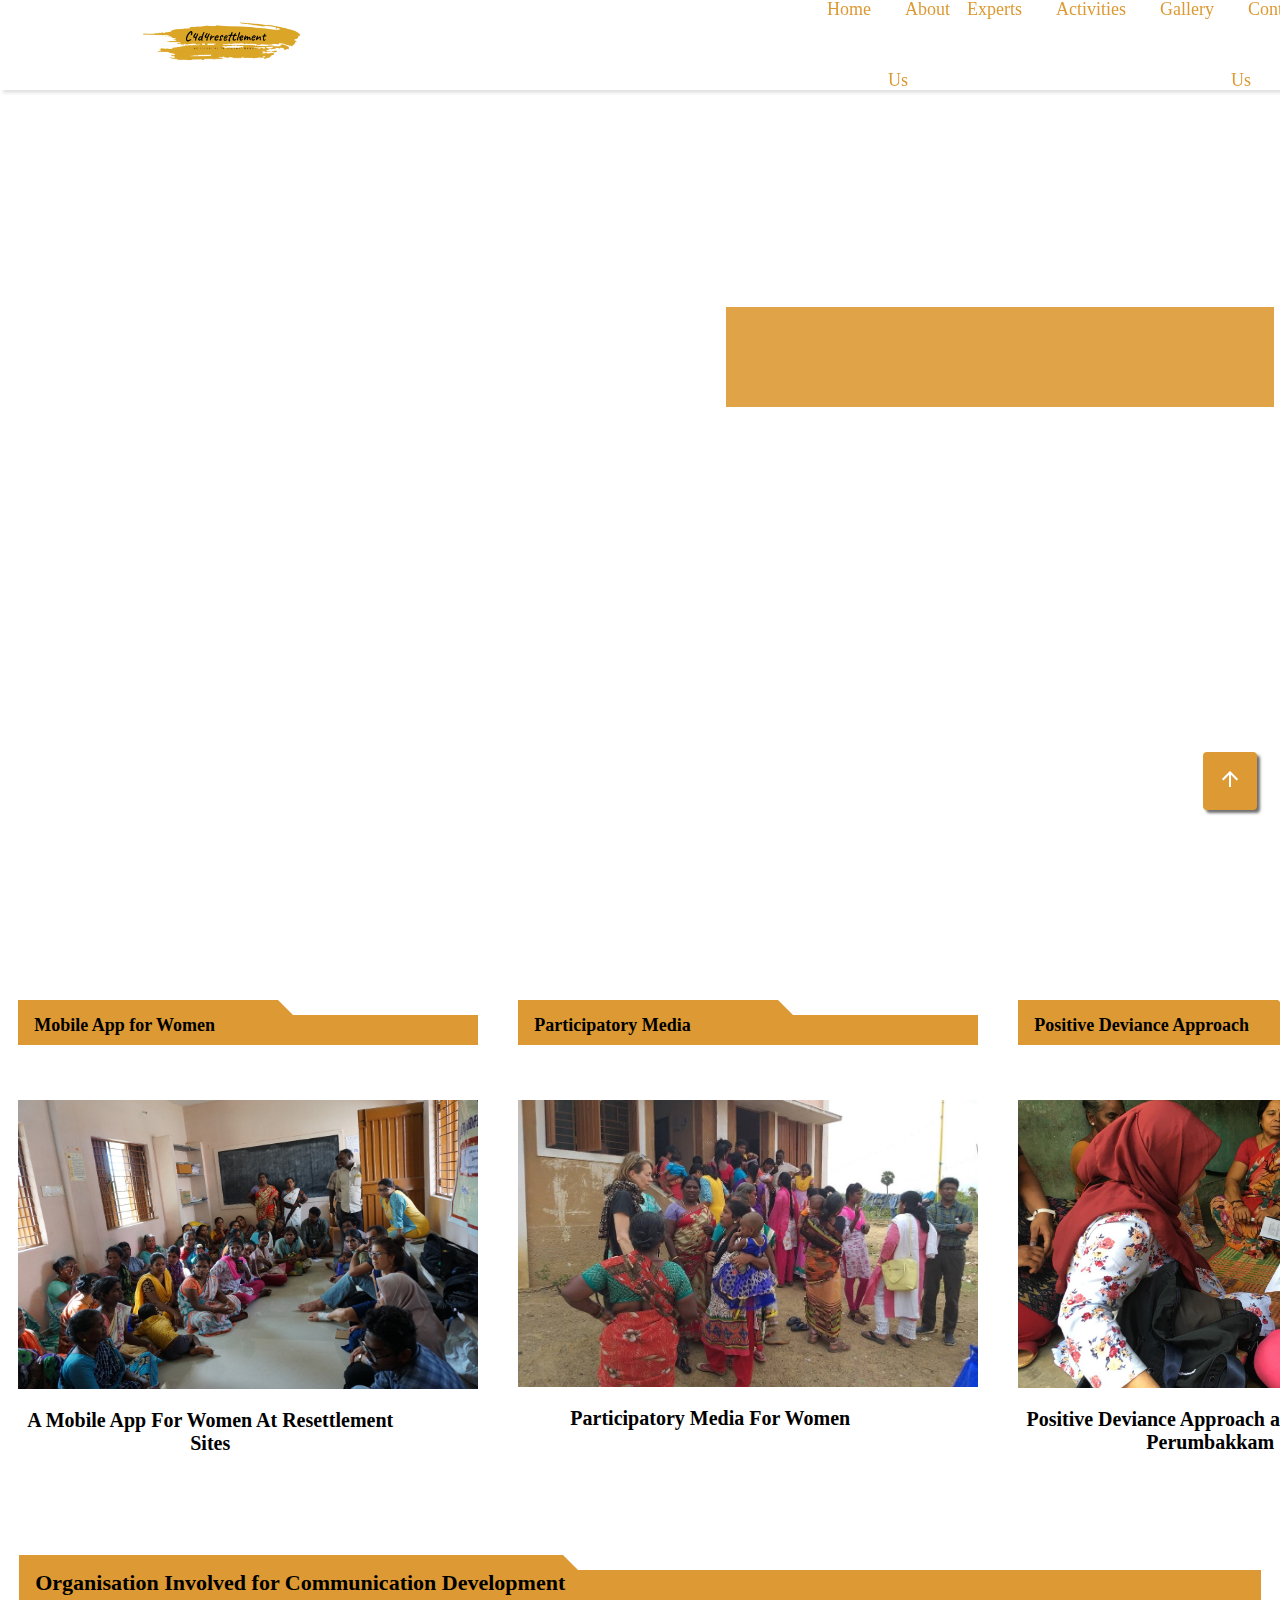
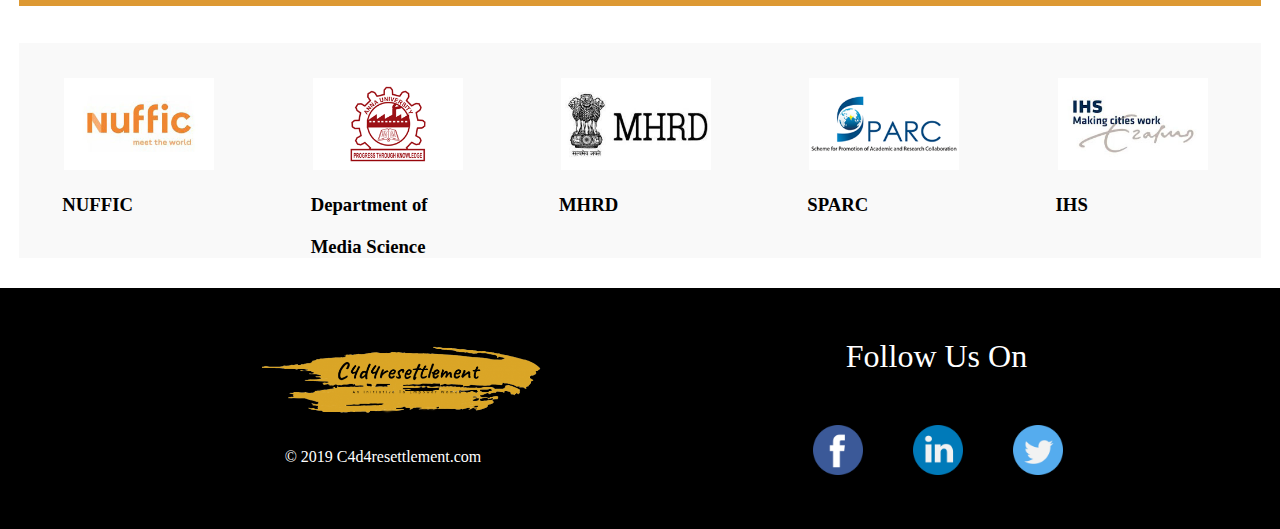
==== commit 40e482a3: "update commit" ====
--- a/index.html
+++ b/index.html
@@ -17,8 +17,8 @@
 <body>
    
  <!-- nav bar    -->
-
-  <div class="wrapper">
+<header id="header">
+  <div class="wrapper" >
     <nav>
       <input type="checkbox" id="show-menu">
       <label for="show-menu" class="menu-icon"><i class="fas fa-bars"></i></label>
@@ -50,7 +50,7 @@
       </div>
     </nav>
   </div>
-
+</header>
 <!-- end of nav bar -->
 
 <!-- banner section -->
@@ -66,7 +66,7 @@
   <div class="content-section">
      <div class="article"> <p ></p>
        <div class="article-title"> 
-        Mobile APP for Women
+        Mobile App for Women
        </div>  
        <div class="article-image"> 
          <a href="article1.html"><img src="images/Article1.jpg" alt="article 1 img" /></a> 
@@ -114,12 +114,13 @@
         <div class="organisation-fulllogo">
             <div class="organisation-logo">
               <a href="org1.html"> <img src="images/nuffic logo.jpg" alt="nuffic logo" /> </a> 
-                <h3>Nuffic</h3>
+                <h3>NUFFIC</h3>
             </div>
 
             <div class="organisation-logo">
               <a href="org2.html"> <img class="aulogo" src="images/au logo.png" alt="Au logo" /> </a>
-              <h3>Department of <br>Media Science</h3>
+              <h3>Department of </h3>
+              <h3>Media Science</h3>
             </div>
 
           <div class="organisation-logo">
--- a/style.css
+++ b/style.css
@@ -1,470 +1,469 @@
 *{
-    margin: 0;
-    padding: 0;
-    box-sizing: border-box;
-    text-decoration: none;
-    font-family: 'Times New Roman', Times, serif;
-  }
+  margin: 0;
+  padding: 0;
+  box-sizing: border-box;
+  text-decoration: none;
+  font-family: 'Times New Roman', Times, serif;
+}
+.wrapper{
+  background: #ffffff;
+  width: 100%;
+  position: fixed;
+  box-shadow: 3px 3px 3px rgba(110, 110, 110,.2);
+  
+}
+.wrapper nav{
+  position: relative;
+  display: flex;
+  max-width: calc(100% - 200px);
+  margin: 0 auto;
+  height: 90px;
+  align-items: center;
+  justify-content: space-between;
+}
+nav .content{
+  display: flex;
+  align-items: center;
+}
+nav .content .links{
+  display: flex;
+  margin-left: 500px;
+}
+.content .logo a .c4d4_logo{
+    width: 170px;
+    margin-top: -2px;
+}
+.content .links li{
+  list-style: none;
+  line-height: 70px;
+}
+.content .links li a,
+.content .links li label{
+  color:#dd9933;
+  font-size: 18px;
+  font-weight: 500;
+  padding: 9px 17px;
+  border-radius: 5px;
+  transition: all 0.3s ease;
+}
+.content .links li label{
+  display: none;
+}
+.content .links li a:hover,
+.content .links li label:hover{
+  background: #dd9933;
+  color: #ffffff;
+}
+.wrapper .search-icon,
+.wrapper .menu-icon{
+  color: #dd9933;
+  font-size: 18px;
+  cursor: pointer;
+  line-height: 70px;
+  width: 70px;
+  text-align: center;
+}
+.wrapper .menu-icon{
+  display: none;
+}
+.wrapper #show-search:checked ~ .search-icon i::before{
+  content: "\f00d";
+}
+
+.wrapper input[type="checkbox"]{
+  display: none;
+}
+
+/* Dropdown Menu code start */
+.content .links ul{
+  position: absolute;
+  background-color: rgb(253, 253, 253);
+  color: #ffffff;
+  top: 80px;
+  z-index: -1;
+  opacity: 0;
+  visibility: hidden;
+}
+.content .links li:hover > ul{
+  top: 70px;
+  opacity: 1;
+  visibility: visible;
+  transition: all 0.3s ease;
+}
+.content .links ul li a{
+  display: block;
+  width: 100%;
+  line-height: 30px;
+  border-radius: 0px!important;
+}
+.content .links ul ul{
+  position: absolute;
+  top: 0;
+  right: calc(-100% + 8px);
+}
+.content .links ul li{
+  position: relative;
+}
+.content .links ul li:hover ul{
+  top: 0;
+}
+
+/* Responsive code start */
+@media screen and (max-width: 1250px){
+  .wrapper nav{
+    max-width: 100%;
+    padding: 0 20px;
+  }
+  nav .content .links{
+    margin-left: 180px;
+  }
+  .content .links li a{
+    padding: 8px 13px;
+  }
+}
+
+@media screen and (max-width: 900px){
   .wrapper{
     background: #ffffff;
     width: 100%;
     position: fixed;
-    box-shadow: 3px 3px 3px rgba(110, 110, 110,.2);
-    
-  }
+    box-shadow: 3px 3px 3px rgba(110, 110, 110,.2);  
+  }
+
   .wrapper nav{
     position: relative;
     display: flex;
     max-width: calc(100% - 200px);
     margin: 0 auto;
-    height: 90px;
+    height: 60px;
     align-items: center;
     justify-content: space-between;
   }
-  nav .content{
-    display: flex;
-    align-items: center;
-  }
+
+  .wrapper .menu-icon{
+    display: block;
+    margin-left: 550px ;
+  }
+
+  .content .logo a .c4d4_logo{
+    width: 130px;
+    margin-top: -2px;
+    margin-left: -650px;
+}
+
+  .wrapper #show-menu:checked ~ .menu-icon i::before{
+    content: "\f00d";
+  }
+
   nav .content .links{
-    display: flex;
-    margin-left: 500px;
-  }
-  .content .logo a .c4d4_logo{
-      width: 170px;
-      margin-top: -2px;
+    display: block;
+    position: fixed;
+    background-color: white;
+    height: 100%;
+    width: 100%;
+    top: 60px;
+    left: -100%;
+    margin-left: 0;
+    max-width: 350px;
+    overflow-y: auto;
+    padding-bottom: 100px;
+    transition: all 0.3s ease;
+    z-index: 1;
+  }
+  nav #show-menu:checked ~ .content .links{
+    left: 0%;
   }
   .content .links li{
-    list-style: none;
-    line-height: 70px;
+    margin: 15px 20px;
   }
   .content .links li a,
   .content .links li label{
-    color:#dd9933;
-    font-size: 18px;
-    font-weight: 500;
-    padding: 9px 17px;
-    border-radius: 5px;
-    transition: all 0.3s ease;
-  }
-  .content .links li label{
+    line-height: 40px;
+    font-size: 20px;
+    display: block;
+    padding: 8px 18px;
+    cursor: pointer;
+  }
+  .content .links li a.desktop-link{
     display: none;
   }
-  .content .links li a:hover,
-  .content .links li label:hover{
-    background: #dd9933;
-    color: #ffffff;
-  }
-  .wrapper .search-icon,
-  .wrapper .menu-icon{
-    color: #dd9933;
-    font-size: 18px;
-    cursor: pointer;
-    line-height: 70px;
-    width: 70px;
-    text-align: center;
-  }
-  .wrapper .menu-icon{
-    display: none;
-  }
-  .wrapper #show-search:checked ~ .search-icon i::before{
-    content: "\f00d";
-  }
-  
-  .wrapper input[type="checkbox"]{
-    display: none;
-  }
-  
-  /* Dropdown Menu code start */
-  .content .links ul{
-    position: absolute;
-    background-color: rgb(253, 253, 253);
-    color: #ffffff;
-    top: 80px;
-    z-index: -1;
-    opacity: 0;
-    visibility: hidden;
-  }
-  .content .links li:hover > ul{
-    top: 70px;
+
+  /* dropdown responsive code start */
+  .content .links ul,
+  .content .links ul ul{
+    position: static;
     opacity: 1;
     visibility: visible;
+    background: none;
+    max-height: 0px;
+    overflow: hidden;
+  }
+  .content .links #show-features:checked ~ ul,
+  .content .links #show-services:checked ~ ul,
+  .content .links #show-items:checked ~ ul{
+    max-height: 100vh;
+  }
+  .content .links ul li{
+    margin: 7px 20px;
+  }
+  .content .links ul li a{
+    font-size: 18px;
+    line-height: 30px;
+    border-radius: 5px!important;
+  }
+}
+
+@media screen and (max-width: 600px){
+
+  .wrapper{
+    background: #ffffff;
+    width: 100%;
+    box-shadow: 3px 3px 3px rgba(110, 110, 110,.2);
+  }
+
+  .wrapper nav {
+    height: 60px;
+  }
+
+  .wrapper .menu-icon{
+    display: block;
+    margin-left: 250px ;
+  }
+
+  .content .logo a .c4d4_logo{
+    width: 120px;
+    margin-top: -2px;
+    margin-left: -380px;
+}
+
+  .wrapper #show-menu:checked ~ .menu-icon i::before{
+    content: "\f00d";
+  }
+
+  nav .content .links{
+    display: block;
+    position: fixed;
+    background-color: white;
+    height: 100%;
+    width: 100%;
+    top: 60px;
+    left: -100%;
+    margin-left: 0;
+    max-width: 230px;
+    overflow-y: auto;
+    padding-bottom: 100px;
     transition: all 0.3s ease;
+    z-index: 1;
+  }
+  nav #show-menu:checked ~ .content .links{
+    left: 0%;
+  }
+  .content .links li{
+    margin: 15px 20px;
+  }
+  .content .links li a,
+  .content .links li label{
+    line-height: 40px;
+    font-size: 20px;
+    display: block;
+    padding: 8px 18px;
+    cursor: pointer;
+  }
+  .content .links li a.desktop-link{
+    display: none;
+  }
+
+  /* dropdown responsive code start */
+  .content .links ul,
+  .content .links ul ul{
+    position: static;
+    opacity: 1;
+    visibility: visible;
+    background: none;
+    max-height: 0px;
+    overflow: hidden;
+  }
+  .content .links #show-features:checked ~ ul,
+  .content .links #show-services:checked ~ ul,
+  .content .links #show-items:checked ~ ul{
+    max-height: 100vh;
+  }
+  .content .links ul li{
+    margin: 7px 20px;
   }
   .content .links ul li a{
+    font-size: 18px;
+    line-height: 30px;
+    border-radius: 5px!important;
+  }
+}
+
+@media screen and (max-width: 400px){
+  .wrapper{
+    background: #ffffff;
+    width: 100%;
+    box-shadow: 3px 3px 3px rgba(110, 110, 110,.2);
+  }
+
+  .wrapper nav {
+    height: 60px;
+  }
+
+  .wrapper .menu-icon{
     display: block;
+    margin-left: 200px;
+  }
+
+  .content .logo a .c4d4_logo{
+    width: 100px;
+    margin-top: -2px;
+    margin-left: -320px;
+}
+
+  .wrapper #show-menu:checked ~ .menu-icon i::before{
+    content: "\f00d";
+  }
+
+  nav .content .links{
+    display: block;
+    position: fixed;
+    background-color: white;
+    height: 100%;
     width: 100%;
+    top: 60px;
+    left: -100%;
+    margin-left: 0;
+    max-width: 230px;
+    overflow-y: auto;
+    padding-bottom: 100px;
+    transition: all 0.3s ease;
+    z-index: 1;
+  }
+  nav #show-menu:checked ~ .content .links{
+    left: 0%;
+  }
+  .content .links li{
+    margin: 15px 20px;
+  }
+  .content .links li a,
+  .content .links li label{
+    line-height: 40px;
+    font-size: 20px;
+    display: block;
+    padding: 8px 18px;
+    cursor: pointer;
+  }
+  .content .links li a.desktop-link{
+    display: none;
+  }
+
+  /* dropdown responsive code start */
+  .content .links ul,
+  .content .links ul ul{
+    position: static;
+    opacity: 1;
+    visibility: visible;
+    background: none;
+    max-height: 0px;
+    overflow: hidden;
+  }
+  .content .links #show-features:checked ~ ul,
+  .content .links #show-services:checked ~ ul,
+  .content .links #show-items:checked ~ ul{
+    max-height: 100vh;
+  }
+  .content .links ul li{
+    margin: 7px 20px;
+  }
+  .content .links ul li a{
+    font-size: 18px;
     line-height: 30px;
-    border-radius: 0px!important;
-  }
+    border-radius: 5px!important;
+  }
+}
+@media screen and (max-width: 320px){
+  .wrapper{
+    background: #ffffff;
+    width: 100%;
+    box-shadow: 3px 3px 3px rgba(110, 110, 110,.2);
+  }
+
+  .wrapper nav {
+    height: 60px;
+  }
+
+  .wrapper .menu-icon{
+    display: block;
+    margin-left: 150px;
+  }
+
+  .content .logo a .c4d4_logo{
+    width: 90px;
+    margin-top: -2px;
+    margin-left: -270px;
+}
+
+  .wrapper #show-menu:checked ~ .menu-icon i::before{
+    content: "\f00d";
+  }
+
+  nav .content .links{
+    display: block;
+    position: fixed;
+    background-color: white;
+    height: 100%;
+    width: 100%;
+    top: 60px;
+    left: -100%;
+    margin-left: 0;
+    max-width: 230px;
+    overflow-y: auto;
+    padding-bottom: 100px;
+    transition: all 0.3s ease;
+    z-index: 1;
+  }
+  nav #show-menu:checked ~ .content .links{
+    left: 0%;
+  }
+  .content .links li{
+    margin: 15px 20px;
+  }
+  .content .links li a,
+  .content .links li label{
+    line-height: 40px;
+    font-size: 20px;
+    display: block;
+    padding: 8px 18px;
+    cursor: pointer;
+  }
+  .content .links li a.desktop-link{
+    display: none;
+  }
+
+  /* dropdown responsive code start */
+  .content .links ul,
   .content .links ul ul{
-    position: absolute;
-    top: 0;
-    right: calc(-100% + 8px);
+    position: static;
+    opacity: 1;
+    visibility: visible;
+    background: none;
+    max-height: 0px;
+    overflow: hidden;
+  }
+  .content .links #show-features:checked ~ ul,
+  .content .links #show-services:checked ~ ul,
+  .content .links #show-items:checked ~ ul{
+    max-height: 100vh;
   }
   .content .links ul li{
-    position: relative;
-  }
-  .content .links ul li:hover ul{
-    top: 0;
-  }
-  
-  /* Responsive code start */
-  @media screen and (max-width: 1250px){
-    .wrapper nav{
-      max-width: 100%;
-      padding: 0 20px;
-    }
-    nav .content .links{
-      margin-left: 180px;
-    }
-    .content .links li a{
-      padding: 8px 13px;
-    }
-  }
-  
-  @media screen and (max-width: 900px){
-    .wrapper{
-      background: #ffffff;
-      width: 100%;
-      position: fixed;
-      box-shadow: 3px 3px 3px rgba(110, 110, 110,.2);  
-    }
-
-    .wrapper nav{
-      position: relative;
-      display: flex;
-      max-width: calc(100% - 200px);
-      margin: 0 auto;
-      height: 60px;
-      align-items: center;
-      justify-content: space-between;
-    }
-
-    .wrapper .menu-icon{
-      display: block;
-      margin-left: 550px ;
-    }
-
-    .content .logo a .c4d4_logo{
-      width: 130px;
-      margin-top: -2px;
-      margin-left: -650px;
-  }
-
-    .wrapper #show-menu:checked ~ .menu-icon i::before{
-      content: "\f00d";
-    }
-
-    nav .content .links{
-      display: block;
-      position: fixed;
-      background-color: white;
-      height: 100%;
-      width: 100%;
-      top: 60px;
-      left: -100%;
-      margin-left: 0;
-      max-width: 350px;
-      overflow-y: auto;
-      padding-bottom: 100px;
-      transition: all 0.3s ease;
-      z-index: 1;
-    }
-    nav #show-menu:checked ~ .content .links{
-      left: 0%;
-    }
-    .content .links li{
-      margin: 15px 20px;
-    }
-    .content .links li a,
-    .content .links li label{
-      line-height: 40px;
-      font-size: 20px;
-      display: block;
-      padding: 8px 18px;
-      cursor: pointer;
-    }
-    .content .links li a.desktop-link{
-      display: none;
-    }
-  
-    /* dropdown responsive code start */
-    .content .links ul,
-    .content .links ul ul{
-      position: static;
-      opacity: 1;
-      visibility: visible;
-      background: none;
-      max-height: 0px;
-      overflow: hidden;
-    }
-    .content .links #show-features:checked ~ ul,
-    .content .links #show-services:checked ~ ul,
-    .content .links #show-items:checked ~ ul{
-      max-height: 100vh;
-    }
-    .content .links ul li{
-      margin: 7px 20px;
-    }
-    .content .links ul li a{
-      font-size: 18px;
-      line-height: 30px;
-      border-radius: 5px!important;
-    }
-  }
-
-  @media screen and (max-width: 600px){
-
-    .wrapper{
-      background: #ffffff;
-      width: 100%;
-      box-shadow: 3px 3px 3px rgba(110, 110, 110,.2);
-    }
-
-    .wrapper nav {
-      height: 60px;
-    }
-
-    .wrapper .menu-icon{
-      display: block;
-      margin-left: 250px ;
-    }
-
-    .content .logo a .c4d4_logo{
-      width: 120px;
-      margin-top: -2px;
-      margin-left: -380px;
-  }
-
-    .wrapper #show-menu:checked ~ .menu-icon i::before{
-      content: "\f00d";
-    }
-
-    nav .content .links{
-      display: block;
-      position: fixed;
-      background-color: white;
-      height: 100%;
-      width: 100%;
-      top: 60px;
-      left: -100%;
-      margin-left: 0;
-      max-width: 230px;
-      overflow-y: auto;
-      padding-bottom: 100px;
-      transition: all 0.3s ease;
-      z-index: 1;
-    }
-    nav #show-menu:checked ~ .content .links{
-      left: 0%;
-    }
-    .content .links li{
-      margin: 15px 20px;
-    }
-    .content .links li a,
-    .content .links li label{
-      line-height: 40px;
-      font-size: 20px;
-      display: block;
-      padding: 8px 18px;
-      cursor: pointer;
-    }
-    .content .links li a.desktop-link{
-      display: none;
-    }
-  
-    /* dropdown responsive code start */
-    .content .links ul,
-    .content .links ul ul{
-      position: static;
-      opacity: 1;
-      visibility: visible;
-      background: none;
-      max-height: 0px;
-      overflow: hidden;
-    }
-    .content .links #show-features:checked ~ ul,
-    .content .links #show-services:checked ~ ul,
-    .content .links #show-items:checked ~ ul{
-      max-height: 100vh;
-    }
-    .content .links ul li{
-      margin: 7px 20px;
-    }
-    .content .links ul li a{
-      font-size: 18px;
-      line-height: 30px;
-      border-radius: 5px!important;
-    }
-  }
-  
-  @media screen and (max-width: 400px){
-    .wrapper{
-      background: #ffffff;
-      width: 100%;
-      box-shadow: 3px 3px 3px rgba(110, 110, 110,.2);
-    }
-
-    .wrapper nav {
-      height: 60px;
-    }
-
-    .wrapper .menu-icon{
-      display: block;
-      margin-left: 200px;
-    }
-
-    .content .logo a .c4d4_logo{
-      width: 100px;
-      margin-top: -2px;
-      margin-left: -320px;
-  }
-
-    .wrapper #show-menu:checked ~ .menu-icon i::before{
-      content: "\f00d";
-    }
-
-    nav .content .links{
-      display: block;
-      position: fixed;
-      background-color: white;
-      height: 100%;
-      width: 100%;
-      top: 60px;
-      left: -100%;
-      margin-left: 0;
-      max-width: 230px;
-      overflow-y: auto;
-      padding-bottom: 100px;
-      transition: all 0.3s ease;
-      z-index: 1;
-    }
-    nav #show-menu:checked ~ .content .links{
-      left: 0%;
-    }
-    .content .links li{
-      margin: 15px 20px;
-    }
-    .content .links li a,
-    .content .links li label{
-      line-height: 40px;
-      font-size: 20px;
-      display: block;
-      padding: 8px 18px;
-      cursor: pointer;
-    }
-    .content .links li a.desktop-link{
-      display: none;
-    }
-  
-    /* dropdown responsive code start */
-    .content .links ul,
-    .content .links ul ul{
-      position: static;
-      opacity: 1;
-      visibility: visible;
-      background: none;
-      max-height: 0px;
-      overflow: hidden;
-    }
-    .content .links #show-features:checked ~ ul,
-    .content .links #show-services:checked ~ ul,
-    .content .links #show-items:checked ~ ul{
-      max-height: 100vh;
-    }
-    .content .links ul li{
-      margin: 7px 20px;
-    }
-    .content .links ul li a{
-      font-size: 18px;
-      line-height: 30px;
-      border-radius: 5px!important;
-    }
-  }
-  @media screen and (max-width: 320px){
-    .wrapper{
-      background: #ffffff;
-      width: 100%;
-      box-shadow: 3px 3px 3px rgba(110, 110, 110,.2);
-    }
-
-    .wrapper nav {
-      height: 60px;
-    }
-
-    .wrapper .menu-icon{
-      display: block;
-      margin-left: 150px;
-    }
-
-    .content .logo a .c4d4_logo{
-      width: 90px;
-      margin-top: -2px;
-      margin-left: -250px;
-  }
-
-    .wrapper #show-menu:checked ~ .menu-icon i::before{
-      content: "\f00d";
-    }
-
-    nav .content .links{
-      display: block;
-      position: fixed;
-      background-color: white;
-      height: 100%;
-      width: 100%;
-      top: 60px;
-      left: -100%;
-      margin-left: 0;
-      max-width: 230px;
-      overflow-y: auto;
-      padding-bottom: 100px;
-      transition: all 0.3s ease;
-      z-index: 1;
-    }
-    nav #show-menu:checked ~ .content .links{
-      left: 0%;
-    }
-    .content .links li{
-      margin: 15px 20px;
-    }
-    .content .links li a,
-    .content .links li label{
-      line-height: 40px;
-      font-size: 20px;
-      display: block;
-      padding: 8px 18px;
-      cursor: pointer;
-    }
-    .content .links li a.desktop-link{
-      display: none;
-    }
-  
-    /* dropdown responsive code start */
-    .content .links ul,
-    .content .links ul ul{
-      position: static;
-      opacity: 1;
-      visibility: visible;
-      background: none;
-      max-height: 0px;
-      overflow: hidden;
-    }
-    .content .links #show-features:checked ~ ul,
-    .content .links #show-services:checked ~ ul,
-    .content .links #show-items:checked ~ ul{
-      max-height: 100vh;
-    }
-    .content .links ul li{
-      margin: 7px 20px;
-    }
-    .content .links ul li a{
-      font-size: 18px;
-      line-height: 30px;
-      border-radius: 5px!important;
-    }
-  }
-
+    margin: 7px 20px;
+  }
+  .content .links ul li a{
+    font-size: 18px;
+    line-height: 30px;
+    border-radius: 5px!important;
+  }
+}
   
   /* css for banner */
 
@@ -519,15 +518,15 @@
 
   @keyframes animate {
     0% {
-      content: 'International conference on communication for development:Inventions for Empower Women';   
+      content: 'International conference on communication for development:Inventions for empower women';   
     }
 
     50% {
-      content: '3-Day workshop on communication for Development: Intervention in Resettlement to improve livehood outcomes for women';   
+      content: '3-Day workshop on communication for development: Intervention in resettlement to improve livehood outcomes for women';   
     }
 
     100% {
-      content: 'International conference on communication for development:Inventions for Empower Women';   
+      content: 'International conference on communication for development:Inventions for empower women';   
     }
 
   }
@@ -1100,6 +1099,7 @@
     .organisation-fulllogo .organisation-logo h3 {
        font-size: 16px;
        margin-left: 32%;
+       width: 120px;
     }
 
     .organisation-logo:hover {
@@ -1163,6 +1163,7 @@
     .organisation-fulllogo .organisation-logo h3 {
       font-size: 16px;
       margin-left: 33%;
+      width: 120px;
     }
 
     .organisation-logo:hover {
